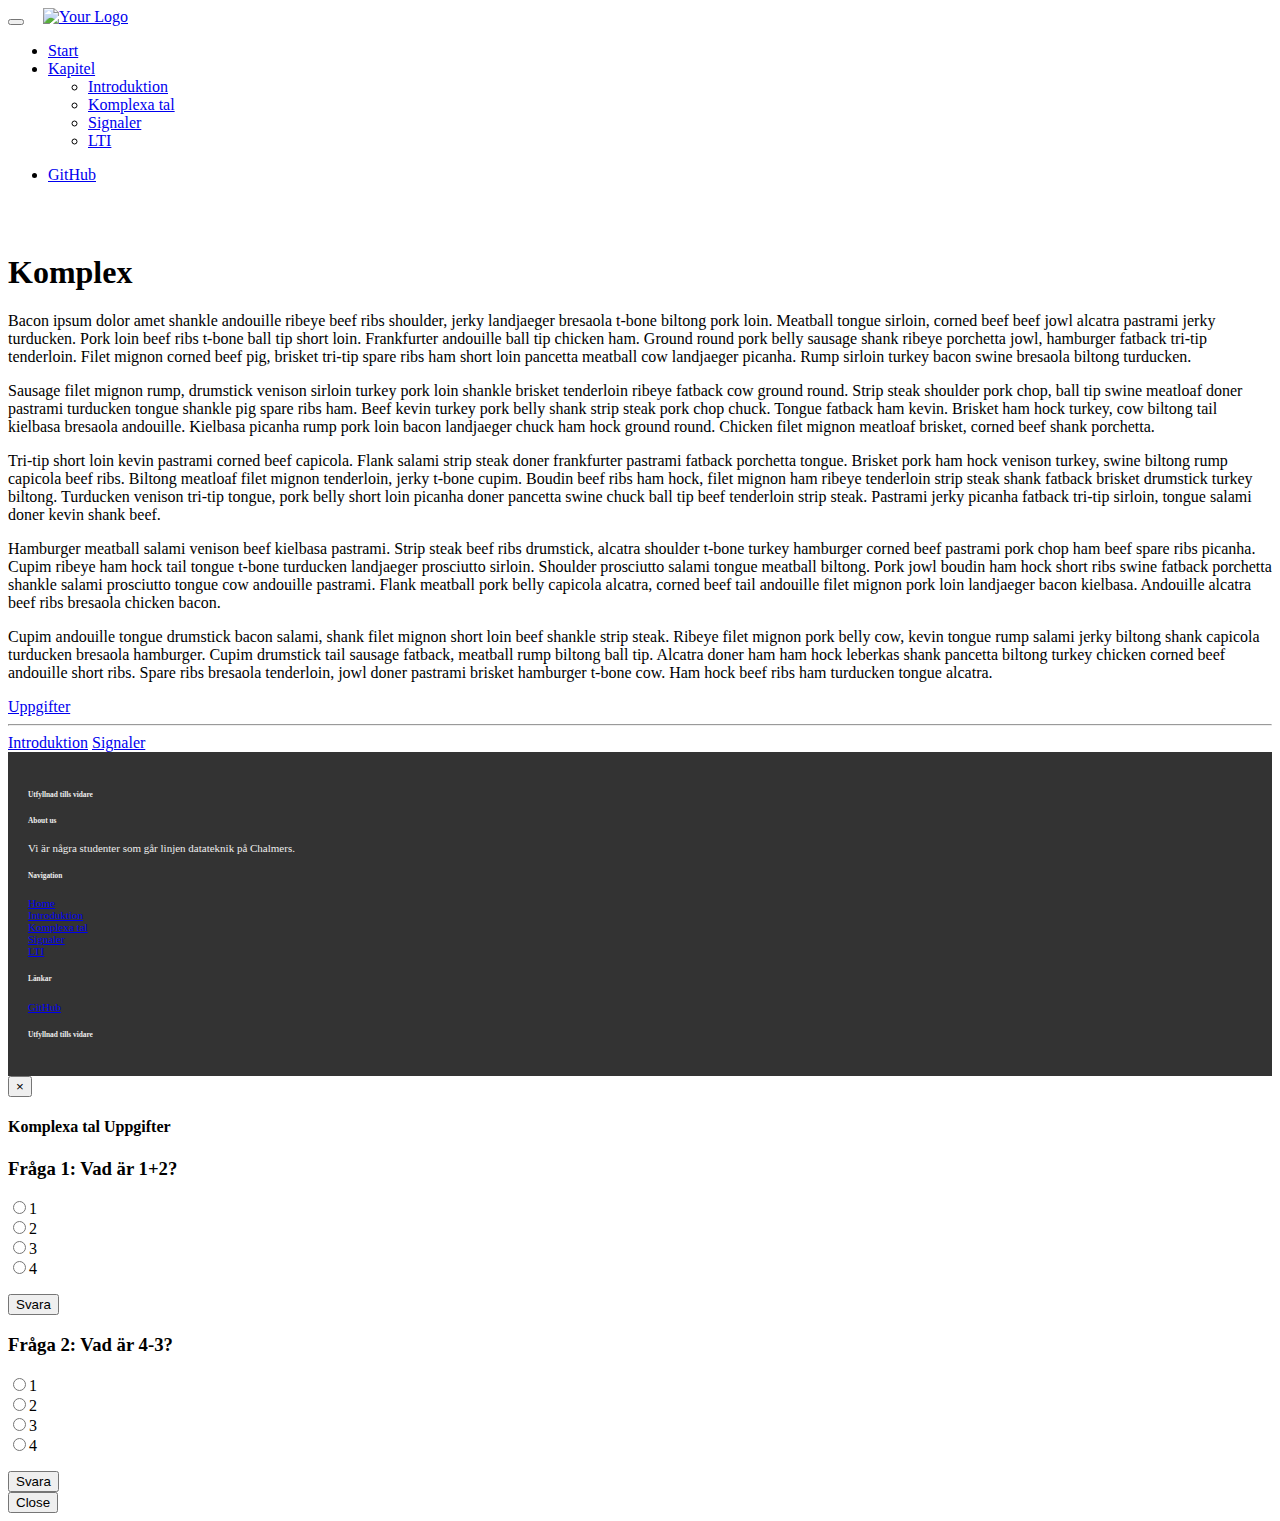
==== Hemsida/Komplex.html @ 0499d744 "Jobbat med sidan" ====
<html>
	<!--Doctype html-->
	<html lang="en">
	<head>
		<meta http-equiv="Content-Type" content="text/html; charset=utf-8"/>


		<!-- Website Title & Description for Search Engine purposes -->
		<title>Komplexa tal</title>
		<meta name="description" content="">
		
		<!-- Mobile viewport optimized -->
		<meta name="viewport" content="width=device-width, initial-scale=1.0, maximum-scale=1.0, user-scalable=no">
		
		<!-- Bootstrap CSS -->
		<link href="bootstrap/css/bootstrap.min.css" rel="stylesheet">
		<link href="includes/css/bootstrap-glyphicons.css" rel="stylesheet">
		
		<!-- Custom CSS -->
		<link href="includes/css/styles.css" rel="stylesheet">
		
		<!-- Include Modernizr in the head, before any other Javascript -->
		<script src="includes/js/modernizr-2.6.2.min.js"></script>
		
	</head>
	<body>
	
		<div class="container" id="main">
		
			<div class="navbar navbar-fixed-top">
				<div class="container">

					<button class="navbar-toggle" data-target=".navbar-responsive-collapse" data-toggle="collapse" type="button">
						<span class="icon-bar"></span>
						<span class="icon-bar"></span>
						<span class="icon-bar"></span>
					</button>

					<a class="navbar-brand" href="/"><img src="images/logo.png" alt="Your Logo"></a>

					<div class="nav-collapse collapse navbar-responsive-collapse">
						<ul class="nav navbar-nav">
							<li class="active">
								<a href="#">Start</a>
							</li>

							<li class="dropdown">
								<a href="#" class="dropdown-toggle" data-toggle="dropdown">Kapitel<strong class="caret"></strong></a>

								<ul class="dropdown-menu">
									<li>
										<a href="Index.html">Introduktion</a>
									</li>	
									
									<li>
										<a href="Komplex.html">Komplexa tal</a>
									</li>	

									<li>
										<a href="Signaler.html">Signaler</a>
									</li>

									<li>
										<a href="LTI.html">LTI</a>
									</li>	
	

								</ul><!--End dropdown menu-->
							</li>
						</ul> <!--End list-->

						<ul class="nav navbar-nav pull-right">
							<li>
								<a href="http://www.github.com/DSLsofMath/BScProj">GitHub</a>
							</li>
						</ul><!--End nav pull-right-->
							
					</div> <!--End nav-collapse-->

				</div> <!--End Container-->
			</div> <!--End Navbar-->

			<div class="row" id="komplex">
				<div class="col-sm-12">
					<div class="well clearfix">
						<div class="page-header"><h1>Komplex</h1></div><!--end page-header-->

						<p>Bacon ipsum dolor amet shankle andouille ribeye beef ribs shoulder, jerky landjaeger bresaola t-bone biltong pork loin. Meatball tongue sirloin, corned beef beef jowl alcatra pastrami jerky turducken. Pork loin beef ribs t-bone ball tip short loin. Frankfurter andouille ball tip chicken ham. Ground round pork belly sausage shank ribeye porchetta jowl, hamburger fatback tri-tip tenderloin. Filet mignon corned beef pig, brisket tri-tip spare ribs ham short loin pancetta meatball cow landjaeger picanha. Rump sirloin turkey bacon swine bresaola biltong turducken.</p>

						<p>Sausage filet mignon rump, drumstick venison sirloin turkey pork loin shankle brisket tenderloin ribeye fatback cow ground round. Strip steak shoulder pork chop, ball tip swine meatloaf doner pastrami turducken tongue shankle pig spare ribs ham. Beef kevin turkey pork belly shank strip steak pork chop chuck. Tongue fatback ham kevin. Brisket ham hock turkey, cow biltong tail kielbasa bresaola andouille. Kielbasa picanha rump pork loin bacon landjaeger chuck ham hock ground round. Chicken filet mignon meatloaf brisket, corned beef shank porchetta.</p>

						<p>Tri-tip short loin kevin pastrami corned beef capicola. Flank salami strip steak doner frankfurter pastrami fatback porchetta tongue. Brisket pork ham hock venison turkey, swine biltong rump capicola beef ribs. Biltong meatloaf filet mignon tenderloin, jerky t-bone cupim. Boudin beef ribs ham hock, filet mignon ham ribeye tenderloin strip steak shank fatback brisket drumstick turkey biltong. Turducken venison tri-tip tongue, pork belly short loin picanha doner pancetta swine chuck ball tip beef tenderloin strip steak. Pastrami jerky picanha fatback tri-tip sirloin, tongue salami doner kevin shank beef.</p>

						<p>Hamburger meatball salami venison beef kielbasa pastrami. Strip steak beef ribs drumstick, alcatra shoulder t-bone turkey hamburger corned beef pastrami pork chop ham beef spare ribs picanha. Cupim ribeye ham hock tail tongue t-bone turducken landjaeger prosciutto sirloin. Shoulder prosciutto salami tongue meatball biltong. Pork jowl boudin ham hock short ribs swine fatback porchetta shankle salami prosciutto tongue cow andouille pastrami. Flank meatball pork belly capicola alcatra, corned beef tail andouille filet mignon pork loin landjaeger bacon kielbasa. Andouille alcatra beef ribs bresaola chicken bacon.</p>

						<p>Cupim andouille tongue drumstick bacon salami, shank filet mignon short loin beef shankle strip steak. Ribeye filet mignon pork belly cow, kevin tongue rump salami jerky biltong shank capicola turducken bresaola hamburger. Cupim drumstick tail sausage fatback, meatball rump biltong ball tip. Alcatra doner ham ham hock leberkas shank pancetta biltong turkey chicken corned beef andouille short ribs. Spare ribs bresaola tenderloin, jowl doner pastrami brisket hamburger t-bone cow. Ham hock beef ribs ham turducken tongue alcatra.</p>

						<a href="#komplexQs" role="button" class="btn btn-primary" data-toggle="modal">Uppgifter</a>

						<hr>

						<a href="Index.html" role="button" class="btn btn-primary pull-left">Introduktion</a>
						<a href="Signaler.html" role="button" class="btn btn-primary pull-right">Signaler</a>

					</div><!--end well-->
				</div><!--end col-12-->
			</div><!--end komplex-->
		</div><!--end container-->

		<footer>
			<div class="container">
				<div class="row">
					<div class="col-sm-2">
						<h6>Utfyllnad tills vidare</h6>
					</div><!--end col-sm-2-->

					<div class="col-sm-4">
						<h6>About us</h6>
						<p>Vi är några studenter som går linjen datateknik på Chalmers. </p>
					</div><!--end col-sm-4-->

					<div class="col-sm-2">
						<h6>Navigation</h6>
						<ul class="unstyled">
							<li><a href="#">Home</a></li>
							<li><a href="Index.html">Introduktion</a></li>
							<li><a href="Komplex.html">Komplexa tal</a></li>
							<li><a href="Signaler.html">Signaler</a></li>
							<li><a href="LTI.html">LTI</a></li>
						</ul>
					</div><!--end col-sm-2-->

					<div class="col-sm-2">
						<h6>Länkar</h6>
						<ul class="unstyled">
							<li><a href="http://www.github.com/dslsofmath/bscproj">GitHub</a></li>
						</ul>
					</div><!--end col-sm-2-->

					<div class="col-sm-2">
						<h6>Utfyllnad tills vidare</h6>
					</div><!--end col-sm-2-->
				</div><!--end row-->
			</div><!--end container-->
		</footer>

	<div class="modal fade" id="komplexQs">
		<div class="modal-dialog">
			<div class="modal-content">
				<div class="modal-header">
					<button class="close" data-dismiss="modal">&times;</button>

					<h4 class="modal-title">Komplexa tal Uppgifter</h4>
				</div><!--end modal-header-->
				<div class="modal-body">
					<div class="well" id="introQ1">
						<h3>Fråga 1: Vad är 1+2?</h3>
						<ul class="unstyled">
							<li><input type="radio" name="radio1" id="1a" value="1a">1</li>
							<li><input type="radio" name="radio1" id="1b" value="1b">2</li>
							<li><input type="radio" name="radio1" id="1c" value="1c">3</li>
							<li><input type="radio" name="radio1" id="1d" value="1d">4</li>
						</ul>
						<button type="button" class="btn btn-primary" id="introSvar1">Svara</button>
					
						<div class="alert alert-success alert-block fade in" id="rightIntro1">
							<button type="button" class="close" data-dismiss="alert">&times;</button>
							<h4>Rätt svar!</h4>
						</div><!--End alert-->
						<div class="alert alert-danger alert-block fade in" id="wrongIntro1">
							<button type="button" class="close" data-dismiss="alert">&times;</button>
							<h4>Fel svar!</h4>
						</div><!--End alert-->
					</div><!--end introQ1-->

					<div class="well" id="introQ2">
						<h3>Fråga 2: Vad är 4-3?</h3>
						<ul class="unstyled">
							<li><input type="radio" name="radio2" id="2a" value="2a">1</li>
							<li><input type="radio" name="radio2" id="2b" value="2b">2</li>
							<li><input type="radio" name="radio2" id="2c" value="2c">3</li>
							<li><input type="radio" name="radio2" id="2d" value="2d">4</li>
						</ul>
						<button type="button" class="btn btn-primary" id="introSvar2">Svara</button>

						<div class="alert alert-success alert-block fade in" id="rightIntro2">
							<button type="button" class="close" data-dismiss="alert">&times;</button>
							<h4>Rätt svar!</h4>
						</div><!--End alert-->
						<div class="alert alert-danger alert-block fade in" id="wrongIntro2">
							<button type="button" class="close" data-dismiss="alert">&times;</button>
							<h4>Fel svar!</h4>
						</div><!--End alert-->
					</div><!--end introQ2-->
				</div><!--modal-body-->

				<div class="modal-footer">
						<button class="btn btn-default" data-dismiss="modal" type="button">Close</button>
				</div><!--end modal-footer-->

			</div><!--end modal-content-->
		</div><!--end modal-dialog-->
	</div><!--end komplexQs-->


	<!-- First try for the online version of jQuery-->
	<script src="http://code.jquery.com/jquery.js"></script>
	
	<!-- If no online access, fallback to our hardcoded version of jQuery -->
	<script>window.jQuery || document.write('<script src="includes/js/jquery-1.8.2.min.js"><\/script>')</script>
	
	<!-- Bootstrap JS -->
	<script src="bootstrap/js/bootstrap.min.js"></script>
	
	<!-- Custom JS -->
	<script src="includes/js/script.js"></script>
	
	</body>
</html>
---- Hemsida/includes/css/styles.css ----
/* --------------------------------------
   Layout
   -------------------------------------- */

footer{
   background: #333;
   color: #eee;
   font-size: 11px;
   padding: 20px;
}

/* --------------------------------------
   Typography
   -------------------------------------- */

body{
   -webkit-font-smoothing: antialiased;
   textrendering: optimizelegivility;
}

ul.unstyled {
   list-style: none;
   padding: 0;
}

#timeShift {
   padding: 0;
   margin: 0;
}

#left {
   padding: 0;
   margin: 0;
}

#disc {
   padding: 0;
   margin-left: 100px;
}

/* Buttons */

#LTISvar2 {
   margin: 20px 0;
}

/* --------------------------------------
   Navbar
   -------------------------------------- */

.navbar-brand {
   padding: 13px 15px;
}

/* --------------------------------------
   Global Styles
   -------------------------------------- */

#intro {
   margin-top: 70px;
}

#komplex {
   margin-top: 70px;
}

#signaler {
   margin-top: 70px;
}

#LTI {
   margin-top: 70px;
}

.alert {
   margin-top: 20px;
   display: none;
}

#LTI img {
   display: block;
   margin: 0 auto;
}

/* --------------------------------------
   Media Queries
   -------------------------------------- */

/* Portrait & landscape phone */

/* Landscape phone to portrait tablet */
@media (max-width: 768px) {
	#LTI img {
      width: 70%;
      height: auto;
   }

   #mathforms {
      width: 70%;
      height: auto;
   }

   #disc {
      margin-left: 30px;
   }
}   
/* Large desktop */
@media (min-width: 1200px) {


}

@media (max-width: 450px) {
   #LTI img {
      width: 100%;
      height: auto;
   }

   #mathforms {
      width: 100%;
      height: auto;
   }
}

/* --------------------------------------
   Latex
   -------------------------------------- */

   div.sourceCode { 
      overflow-x: 
      auto; 
   }

   table.sourceCode, tr.sourceCode, td.lineNumbers, td.sourceCode {
      margin: 0; 
      padding: 0; 
      vertical-align: baseline; 
      border: none; 
  }

   table.sourceCode { 
      width: 100%; 
      line-height: 100%; 
   }

   td.lineNumbers { 
      text-align: right; 
      padding-right: 4px; 
      padding-left: 4px; 
      color: #aaaaaa; 
      border-right: 1px solid #aaaaaa; 
   }

   td.sourceCode { 
      padding-left: 5px; 
   }

   code > span.kw { color: #007020; font-weight: bold; } /* Keyword */
   code > span.dt { color: #902000; } /* DataType */
   code > span.dv { color: #40a070; } /* DecVal */
   code > span.bn { color: #40a070; } /* BaseN */
   code > span.fl { color: #40a070; } /* Float */
   code > span.ch { color: #4070a0; } /* Char */
   code > span.st { color: #4070a0; } /* String */
   code > span.co { color: #60a0b0; font-style: italic; } /* Comment */
   code > span.ot { color: #007020; } /* Other */
   code > span.al { color: #ff0000; font-weight: bold; } /* Alert */
   code > span.fu { color: #06287e; } /* Function */
   code > span.er { color: #ff0000; font-weight: bold; } /* Error */
   code > span.wa { color: #60a0b0; font-weight: bold; font-style: italic; } /* Warning */
   code > span.cn { color: #880000; } /* Constant */
   code > span.sc { color: #4070a0; } /* SpecialChar */
   code > span.vs { color: #4070a0; } /* VerbatimString */
   code > span.ss { color: #bb6688; } /* SpecialString */
   code > span.im { } /* Import */
   code > span.va { color: #19177c; } /* Variable */
   code > span.cf { color: #007020; font-weight: bold; } /* ControlFlow */
   code > span.op { color: #666666; } /* Operator */
   code > span.bu { } /* BuiltIn */
   code > span.ex { } /* Extension */
   code > span.pp { color: #bc7a00; } /* Preprocessor */
   code > span.at { color: #7d9029; } /* Attribute */
   code > span.do { color: #ba2121; font-style: italic; } /* Documentation */
   code > span.an { color: #60a0b0; font-weight: bold; font-style: italic; } /* Annotation */
   code > span.cv { color: #60a0b0; font-weight: bold; font-style: italic; } /* CommentVar */
   code > span.in { color: #60a0b0; font-weight: bold; font-style: italic; } /* Information */
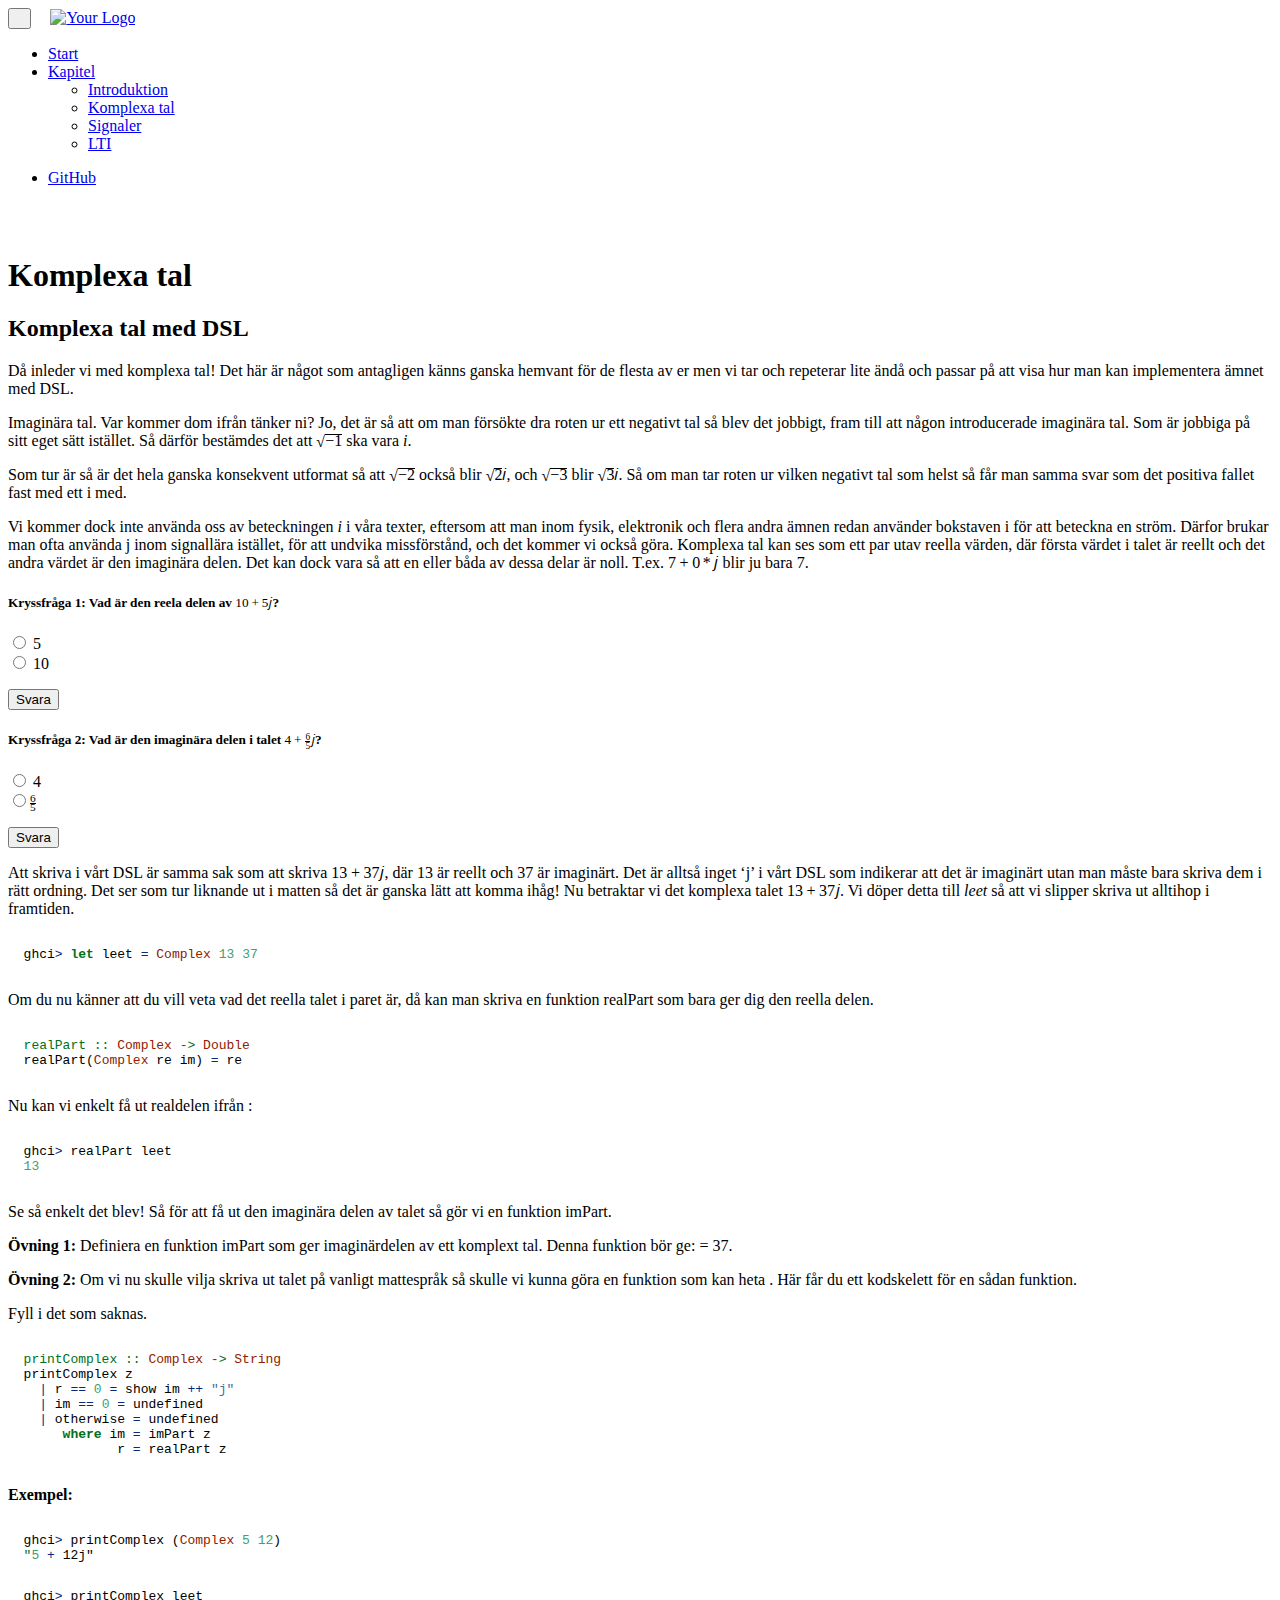
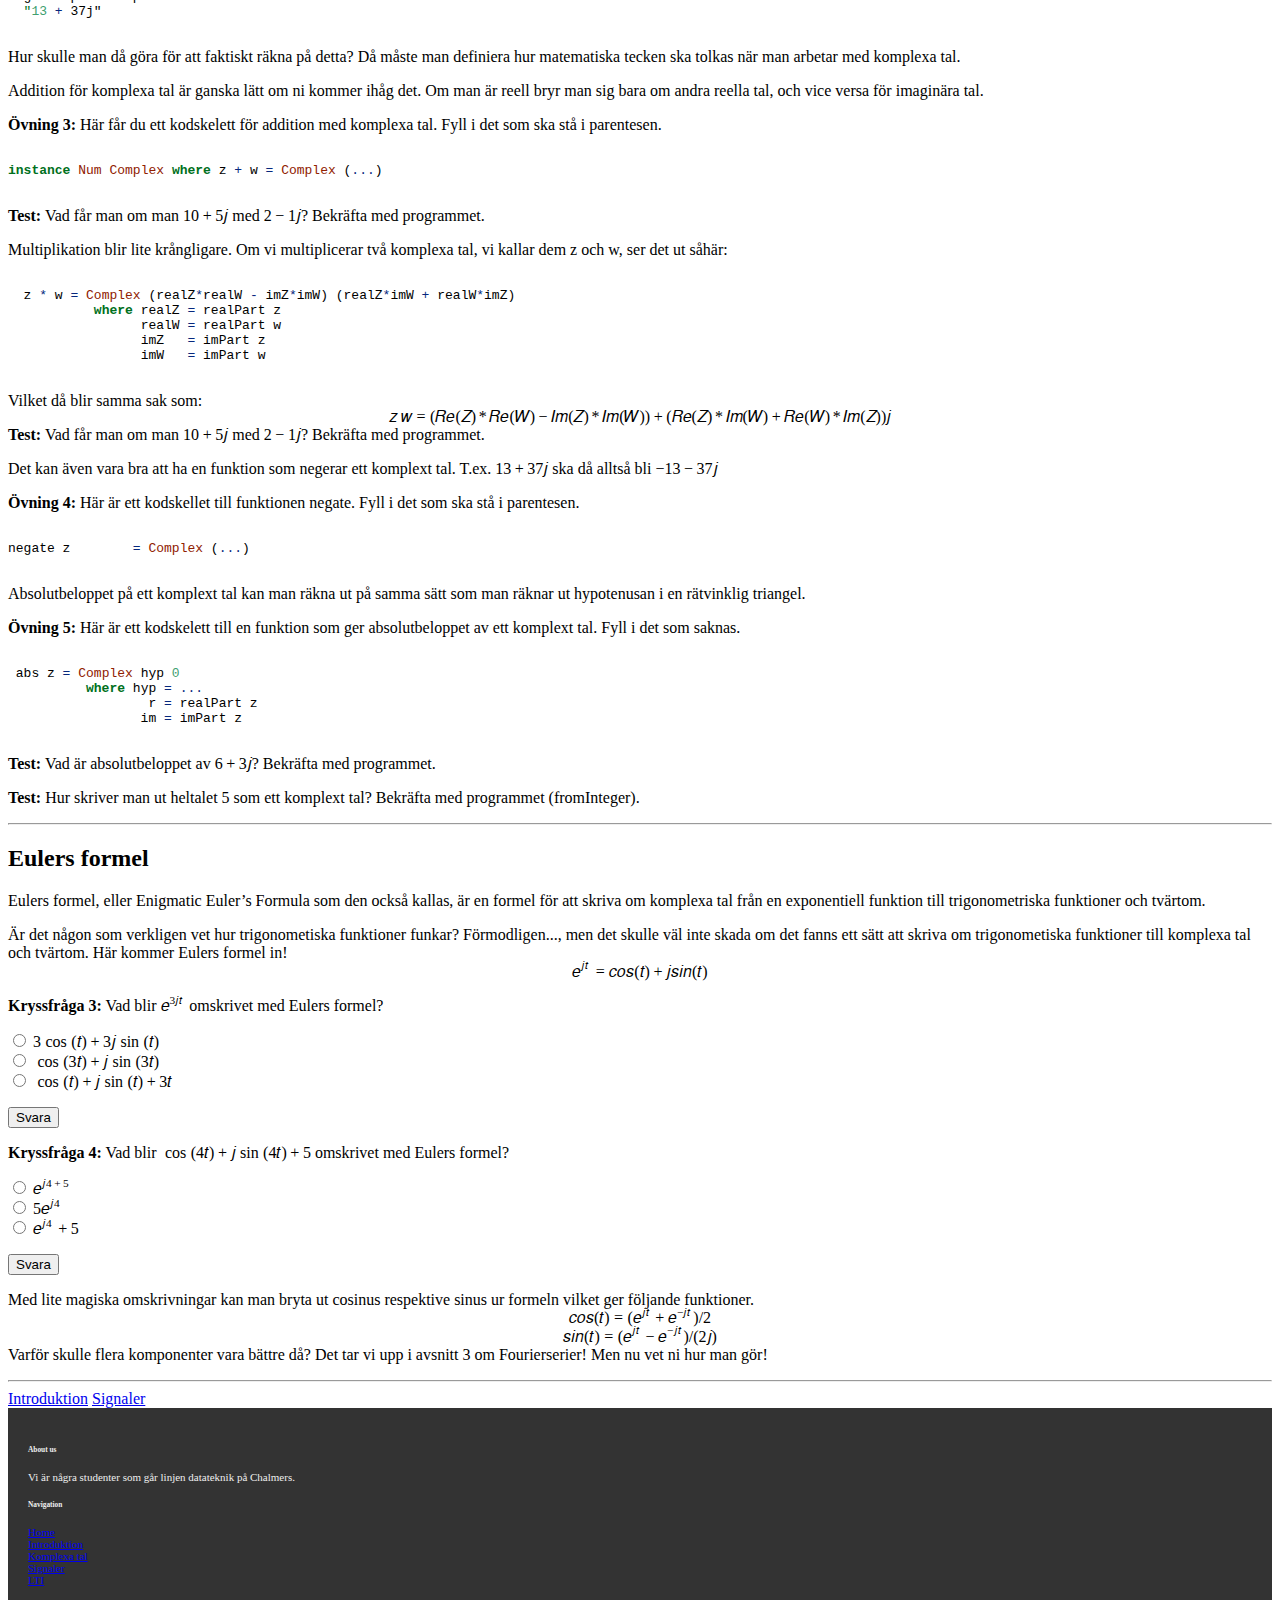
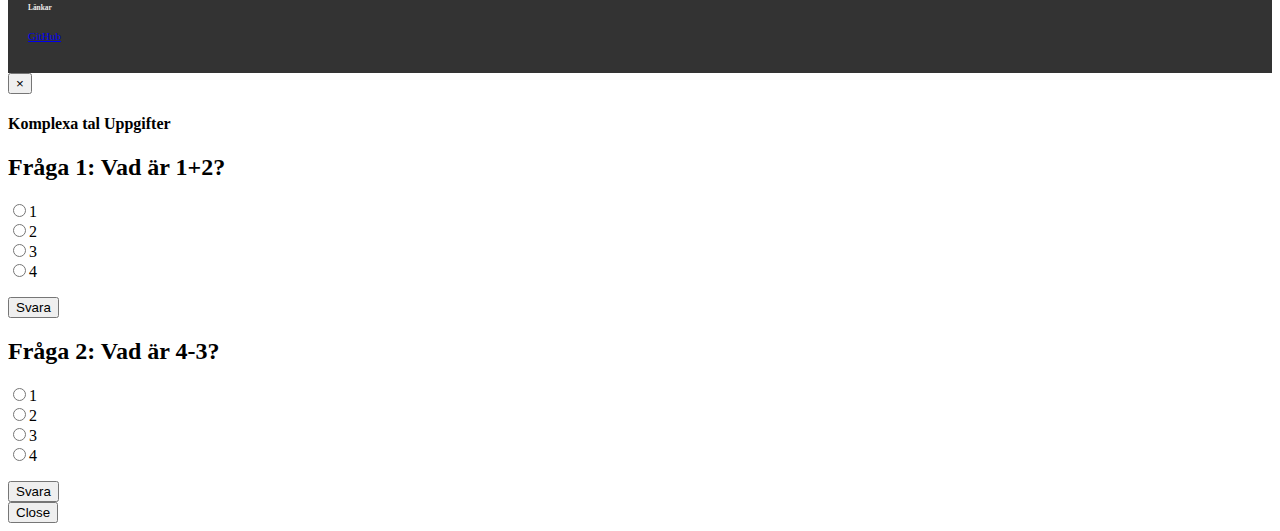
==== commit b2a32dde: "Klar med intro och jobbat med komplex" ====
--- a/Hemsida/Komplex.html
+++ b/Hemsida/Komplex.html
@@ -21,6 +21,9 @@
 		
 		<!-- Include Modernizr in the head, before any other Javascript -->
 		<script src="includes/js/modernizr-2.6.2.min.js"></script>
+
+		<!-- Mathjax -->
+		<script type="text/javascript" src="http://cdn.mathjax.org/mathjax/latest/MathJax.js?config=TeX-AMS-MML_HTMLorMML"></script>
 		
 	</head>
 	<body>
@@ -83,22 +86,181 @@
 			<div class="row" id="komplex">
 				<div class="col-sm-12">
 					<div class="well clearfix">
-						<div class="page-header"><h1>Komplex</h1></div><!--end page-header-->
-
-						<p>Bacon ipsum dolor amet shankle andouille ribeye beef ribs shoulder, jerky landjaeger bresaola t-bone biltong pork loin. Meatball tongue sirloin, corned beef beef jowl alcatra pastrami jerky turducken. Pork loin beef ribs t-bone ball tip short loin. Frankfurter andouille ball tip chicken ham. Ground round pork belly sausage shank ribeye porchetta jowl, hamburger fatback tri-tip tenderloin. Filet mignon corned beef pig, brisket tri-tip spare ribs ham short loin pancetta meatball cow landjaeger picanha. Rump sirloin turkey bacon swine bresaola biltong turducken.</p>
-
-						<p>Sausage filet mignon rump, drumstick venison sirloin turkey pork loin shankle brisket tenderloin ribeye fatback cow ground round. Strip steak shoulder pork chop, ball tip swine meatloaf doner pastrami turducken tongue shankle pig spare ribs ham. Beef kevin turkey pork belly shank strip steak pork chop chuck. Tongue fatback ham kevin. Brisket ham hock turkey, cow biltong tail kielbasa bresaola andouille. Kielbasa picanha rump pork loin bacon landjaeger chuck ham hock ground round. Chicken filet mignon meatloaf brisket, corned beef shank porchetta.</p>
-
-						<p>Tri-tip short loin kevin pastrami corned beef capicola. Flank salami strip steak doner frankfurter pastrami fatback porchetta tongue. Brisket pork ham hock venison turkey, swine biltong rump capicola beef ribs. Biltong meatloaf filet mignon tenderloin, jerky t-bone cupim. Boudin beef ribs ham hock, filet mignon ham ribeye tenderloin strip steak shank fatback brisket drumstick turkey biltong. Turducken venison tri-tip tongue, pork belly short loin picanha doner pancetta swine chuck ball tip beef tenderloin strip steak. Pastrami jerky picanha fatback tri-tip sirloin, tongue salami doner kevin shank beef.</p>
-
-						<p>Hamburger meatball salami venison beef kielbasa pastrami. Strip steak beef ribs drumstick, alcatra shoulder t-bone turkey hamburger corned beef pastrami pork chop ham beef spare ribs picanha. Cupim ribeye ham hock tail tongue t-bone turducken landjaeger prosciutto sirloin. Shoulder prosciutto salami tongue meatball biltong. Pork jowl boudin ham hock short ribs swine fatback porchetta shankle salami prosciutto tongue cow andouille pastrami. Flank meatball pork belly capicola alcatra, corned beef tail andouille filet mignon pork loin landjaeger bacon kielbasa. Andouille alcatra beef ribs bresaola chicken bacon.</p>
-
-						<p>Cupim andouille tongue drumstick bacon salami, shank filet mignon short loin beef shankle strip steak. Ribeye filet mignon pork belly cow, kevin tongue rump salami jerky biltong shank capicola turducken bresaola hamburger. Cupim drumstick tail sausage fatback, meatball rump biltong ball tip. Alcatra doner ham ham hock leberkas shank pancetta biltong turkey chicken corned beef andouille short ribs. Spare ribs bresaola tenderloin, jowl doner pastrami brisket hamburger t-bone cow. Ham hock beef ribs ham turducken tongue alcatra.</p>
-
-						<a href="#komplexQs" role="button" class="btn btn-primary" data-toggle="modal">Uppgifter</a>
+						<div class="page-header text-center"><h1>Komplexa tal</h1></div><!--end page-header-->
+
+						<h2>Komplexa tal med DSL</h2>
+
+						<p>Då inleder vi med komplexa tal! Det här är något som antagligen känns ganska hemvant för de flesta av er men vi tar och repeterar lite ändå och passar på att visa hur man kan implementera ämnet med DSL.</p>
+
+						<p>Imaginära tal. Var kommer dom ifrån tänker ni? Jo, det är så att om man försökte dra roten ur ett negativt tal så blev det jobbigt, fram till att någon introducerade imaginära tal. Som är jobbiga på sitt eget sätt istället. Så därför bestämdes det att <math display="inline" xmlns="http://www.w3.org/1998/Math/MathML"><semantics><msqrt><mrow><mo>−</mo><mn>1</mn></mrow></msqrt><annotation encoding="application/x-tex">\sqrt{-1}</annotation></semantics></math> ska vara <em>i</em>.</p>
+
+						<p>Som tur är så är det hela ganska konsekvent utformat så att <math display="inline" xmlns="http://www.w3.org/1998/Math/MathML"><semantics><msqrt><mrow><mo>−</mo><mn>2</mn></mrow></msqrt><annotation encoding="application/x-tex">\sqrt{-2}</annotation></semantics></math> också blir <math display="inline" xmlns="http://www.w3.org/1998/Math/MathML"><semantics><mrow><msqrt><mn>2</mn></msqrt><mi>i</mi></mrow><annotation encoding="application/x-tex">\sqrt{2}i</annotation></semantics></math>, och <math display="inline" xmlns="http://www.w3.org/1998/Math/MathML"><semantics><msqrt><mrow><mo>−</mo><mn>3</mn></mrow></msqrt><annotation encoding="application/x-tex">\sqrt{-3}</annotation></semantics></math> blir <math display="inline" xmlns="http://www.w3.org/1998/Math/MathML"><semantics><mrow><msqrt><mn>3</mn></msqrt><mi>i</mi></mrow><annotation encoding="application/x-tex">\sqrt{3} i</annotation></semantics></math>. Så om man tar roten ur vilken negativt tal som helst så får man samma svar som det positiva fallet fast med ett i med.</p>
+
+						<p>Vi kommer dock inte använda oss av beteckningen <em>i</em> i våra texter, eftersom att man inom fysik, elektronik och flera andra ämnen redan använder bokstaven i för att beteckna en ström. Därfor brukar man ofta använda j inom signallära istället, för att undvika missförstånd, och det kommer vi också göra. Komplexa tal kan ses som ett par utav reella värden, där första värdet i talet är reellt och det andra värdet är den imaginära delen. Det kan dock vara så att en eller båda av dessa delar är noll. T.ex. <math display="inline" xmlns="http://www.w3.org/1998/Math/MathML"><semantics><mrow><mn>7</mn><mo>+</mo><mn>0</mn><mo>*</mo><mi>j</mi></mrow><annotation encoding="application/x-tex">7+0*j</annotation></semantics></math> blir ju bara 7.</p>
+
+						<div class="well" id="komplexQ1">
+							<h5><b>Kryssfråga 1:</b> Vad är den reela delen av <math display="inline" xmlns="http://www.w3.org/1998/Math/MathML"><semantics><mrow><mn>10</mn><mo>+</mo><mn>5</mn><mi>j</mi></mrow><annotation encoding="application/x-tex">10 + 5 j</annotation></semantics></math>?</h5>
+							<ul class="unstyled">
+								<li><input type="radio" name="radio1" id="1a" value="1a"> 5</li>
+								<li><input type="radio" name="radio1" id="1b" value="1b"> 10</li>
+							</ul>
+							<button type="button" class="btn btn-primary" id="komplexSvar1">Svara</button>
+
+							<div class="alert alert-success alert-block fade in" id="rightKomplex1">
+								<button type="button" class="close" data-dismiss="alert">&times;</button>
+								<h4>Rätt svar!</h4>
+							</div><!--End alert-->
+							<div class="alert alert-danger alert-block fade in" id="wrongKomplex1">
+								<button type="button" class="close" data-dismiss="alert">&times;</button>
+								<h4>Fel svar!</h4>
+							</div><!--End alert-->
+						</div><!--end komplexQ1-->
+
+						<div class="well" id="komplexQ2">
+							<h5><b>Kryssfråga 2:</b> Vad är den imaginära delen i talet <math display="inline" xmlns="http://www.w3.org/1998/Math/MathML"><semantics><mrow><mn>4</mn><mo>+</mo><mfrac><mn>6</mn><mn>5</mn></mfrac><mi>j</mi></mrow><annotation encoding="application/x-tex">4 + \frac{6}{5}j</annotation></semantics></math>?</h5>
+							<ul class="unstyled">
+								<li><input type="radio" name="radio2" id="2a" value="2a"> 4</li>
+								<li><input type="radio" name="radio2" id="2b" value="2b"><math display="inline" xmlns="http://www.w3.org/1998/Math/MathML"><semantics><mfrac><mn>6</mn><mn>5</mn></mfrac><annotation encoding="application/x-tex">\frac{6}{5}</annotation></semantics></math></li>
+							</ul>
+							<button type="button" class="btn btn-primary" id="komplexSvar2">Svara</button>
+
+							<div class="alert alert-success alert-block fade in" id="rightKomplex2">
+								<button type="button" class="close" data-dismiss="alert">&times;</button>
+								<h4>Rätt svar!</h4>
+							</div><!--End alert-->
+							<div class="alert alert-danger alert-block fade in" id="wrongKomplex2">
+								<button type="button" class="close" data-dismiss="alert">&times;</button>
+								<h4>Fel svar!</h4>
+							</div><!--End alert-->
+						</div><!--end komplexQ2-->
+
+						<p>Att skriva i vårt DSL är samma sak som att skriva <math display="inline" xmlns="http://www.w3.org/1998/Math/MathML"><semantics><mrow><mn>13</mn><mo>+</mo><mn>37</mn><mi>j</mi></mrow><annotation encoding="application/x-tex">13 + 37j</annotation></semantics></math>, där 13 är reellt och 37 är imaginärt. Det är alltså inget ‘j’ i vårt DSL som indikerar att det är imaginärt utan man måste bara skriva dem i rätt ordning. Det ser som tur liknande ut i matten så det är ganska lätt att komma ihåg! Nu betraktar vi det komplexa talet <math display="inline" xmlns="http://www.w3.org/1998/Math/MathML"><semantics><mrow><mn>13</mn><mo>+</mo><mn>37</mn><mi>j</mi></mrow><annotation encoding="application/x-tex">13+37j</annotation></semantics></math>. Vi döper detta till <em>leet</em> så att vi slipper skriva ut alltihop i framtiden.</p>
+
+						<div class="sourceCode"><pre class="sourceCode haskell"><code class="sourceCode haskell">  ghci<span class="fu">&gt;</span> <span class="kw">let</span> leet <span class="fu">=</span> <span class="dt">Complex</span> <span class="dv">13</span> <span class="dv">37</span></code></pre></div>
+
+						<p>Om du nu känner att du vill veta vad det reella talet i paret är, då kan man skriva en funktion realPart som bara ger dig den reella delen.</p>
+
+<div class="sourceCode"><pre class="sourceCode haskell"><code class="sourceCode haskell"><span class="ot">  realPart ::</span> <span class="dt">Complex</span> <span class="ot">-&gt;</span> <span class="dt">Double</span>
+  realPart(<span class="dt">Complex</span> re im) <span class="fu">=</span> re</code></pre></div>
+
+						<p>Nu kan vi enkelt få ut realdelen ifrån :</p>
+
+<div class="sourceCode"><pre class="sourceCode haskell"><code class="sourceCode haskell">  ghci<span class="fu">&gt;</span> realPart leet 
+<span class="dv">  13</span></code></pre></div>
+
+						<p>Se så enkelt det blev! Så för att få ut den imaginära delen av talet så gör vi en funktion imPart.</p>
+						<p><strong>Övning 1:</strong> Definiera en funktion imPart som ger imaginärdelen av ett komplext tal. Denna funktion bör ge: = 37.</p>
+						<p><strong>Övning 2:</strong> Om vi nu skulle vilja skriva ut talet på vanligt mattespråk så skulle vi kunna göra en funktion som kan heta . Här får du ett kodskelett för en sådan funktion.</p>
+						<p>Fyll i det som saknas.</p>
+
+<div class="sourceCode"><pre class="sourceCode haskell"><code class="sourceCode haskell"><span class="ot">  printComplex ::</span> <span class="dt">Complex</span> <span class="ot">-&gt;</span> <span class="dt">String</span>
+  printComplex z
+<span class="fu block">    |</span> r <span class="fu">==</span> <span class="dv">0</span> <span class="fu">=</span> show im <span class="fu">++</span> <span class="st">&quot;j&quot;</span>
+<span class="fu ">    |</span> im <span class="fu">==</span> <span class="dv">0</span> <span class="fu">=</span> undefined 
+<span class="fu">    |</span> otherwise <span class="fu">=</span> undefined 
+<span class="kw">       where</span> im <span class="fu">=</span> imPart z 
+              r <span class="fu">=</span> realPart z</code></pre></div>
+
+						<p><strong>Exempel:</strong></p>
+						
+<div class="sourceCode"><pre class="sourceCode haskell"><code class="sourceCode haskell">  ghci<span class="fu">&gt;</span> printComplex (<span class="dt">Complex</span> <span class="dv">5</span> <span class="dv">12</span>)
+  <span class="ot">&quot;</span><span class="dv">5</span> <span class="fu">+</span> 12j&quot;</code></pre></div>
+<div class="sourceCode"><pre class="sourceCode haskell"><code class="sourceCode haskell">  ghci<span class="fu">&gt;</span> printComplex leet
+  <span class="ot">&quot;</span><span class="dv">13</span> <span class="fu">+</span> 37j&quot;</code></pre></div>
+
+						<p>Hur skulle man då göra för att faktiskt räkna på detta? Då måste man definiera hur matematiska tecken ska tolkas när man arbetar med komplexa tal.</p>
+
+						<p>Addition för komplexa tal är ganska lätt om ni kommer ihåg det. Om man är reell bryr man sig bara om andra reella tal, och vice versa för imaginära tal.</p>
+
+						<p><strong>Övning 3:</strong> Här får du ett kodskelett för addition med komplexa tal. Fyll i det som ska stå i parentesen.</p>
+
+<div class="sourceCode"><pre class="sourceCode haskell"><code class="sourceCode haskell"><span class="kw">instance</span> <span class="dt">Num</span> <span class="dt">Complex</span> <span class="kw">where</span> z <span class="fu">+</span> w <span class="fu">=</span> <span class="dt">Complex</span> (<span class="fu">...</span>)</code></pre></div>
+
+						<p><strong>Test:</strong> Vad får man om man <math display="inline" xmlns="http://www.w3.org/1998/Math/MathML"><semantics><mrow><mn>10</mn><mo>+</mo><mn>5</mn><mi>j</mi></mrow><annotation encoding="application/x-tex">10 + 5j</annotation></semantics></math> med <math display="inline" xmlns="http://www.w3.org/1998/Math/MathML"><semantics><mrow><mn>2</mn><mo>−</mo><mn>1</mn><mi>j</mi></mrow><annotation encoding="application/x-tex">2 -1j</annotation></semantics></math>? Bekräfta med programmet.</p>
+
+						<p>Multiplikation blir lite krångligare. Om vi multiplicerar två komplexa tal, vi kallar dem z och w, ser det ut såhär:</p>
+						
+<div class="sourceCode"><pre class="sourceCode haskell"><code class="sourceCode haskell">  z <span class="fu">*</span> w <span class="fu">=</span> <span class="dt">Complex</span> (realZ<span class="fu">*</span>realW <span class="fu">-</span> imZ<span class="fu">*</span>imW) (realZ<span class="fu">*</span>imW <span class="fu">+</span> realW<span class="fu">*</span>imZ)
+	<span class="kw">   where</span> realZ <span class="fu">=</span> realPart z
+	         realW <span class="fu">=</span> realPart w
+	         imZ   <span class="fu">=</span> imPart z
+	         imW   <span class="fu">=</span> imPart w</code></pre></div>
+
+						<p>Vilket då blir samma sak som: 
+						
+						<math display="block" xmlns="http://www.w3.org/1998/Math/MathML"><semantics><mrow><mi>z</mi><mspace width="0.278em"></mspace><mi>w</mi><mo>=</mo><mo stretchy="false" form="prefix">(</mo><mi>R</mi><mi>e</mi><mo stretchy="false" form="prefix">(</mo><mi>Z</mi><mo stretchy="false" form="postfix">)</mo><mo>*</mo><mi>R</mi><mi>e</mi><mo stretchy="false" form="prefix">(</mo><mi>W</mi><mo stretchy="false" form="postfix">)</mo><mo>−</mo><mi>I</mi><mi>m</mi><mo stretchy="false" form="prefix">(</mo><mi>Z</mi><mo stretchy="false" form="postfix">)</mo><mo>*</mo><mi>I</mi><mi>m</mi><mo stretchy="false" form="prefix">(</mo><mi>W</mi><mo stretchy="false" form="postfix">)</mo><mo stretchy="false" form="postfix">)</mo><mo>+</mo><mo stretchy="false" form="prefix">(</mo><mi>R</mi><mi>e</mi><mo stretchy="false" form="prefix">(</mo><mi>Z</mi><mo stretchy="false" form="postfix">)</mo><mo>*</mo><mi>I</mi><mi>m</mi><mo stretchy="false" form="prefix">(</mo><mi>W</mi><mo stretchy="false" form="postfix">)</mo><mo>+</mo><mi>R</mi><mi>e</mi><mo stretchy="false" form="prefix">(</mo><mi>W</mi><mo stretchy="false" form="postfix">)</mo><mo>*</mo><mi>I</mi><mi>m</mi><mo stretchy="false" form="prefix">(</mo><mi>Z</mi><mo stretchy="false" form="postfix">)</mo><mo stretchy="false" form="postfix">)</mo><mi>j</mi></mrow><annotation encoding="application/x-tex">z \; w = (Re(Z) * Re(W) - Im(Z)*Im(W)) + (Re(Z)*Im(W) + Re(W)*Im(Z))j</annotation></semantics></math> 
+						
+						<strong>Test:</strong> Vad får man om man <math display="inline" xmlns="http://www.w3.org/1998/Math/MathML"><semantics><mrow><mn>10</mn><mo>+</mo><mn>5</mn><mi>j</mi></mrow><annotation encoding="application/x-tex">10 + 5j</annotation></semantics></math> med <math display="inline" xmlns="http://www.w3.org/1998/Math/MathML"><semantics><mrow><mn>2</mn><mo>−</mo><mn>1</mn><mi>j</mi></mrow><annotation encoding="application/x-tex">2 -1j</annotation></semantics></math>? Bekräfta med programmet.</p>
+
+						<p>Det kan även vara bra att ha en funktion som negerar ett komplext tal. T.ex. <math display="inline" xmlns="http://www.w3.org/1998/Math/MathML"><semantics><mrow><mn>13</mn><mo>+</mo><mn>37</mn><mi>j</mi></mrow><annotation encoding="application/x-tex">13+37j</annotation></semantics></math> ska då alltså bli <math display="inline" xmlns="http://www.w3.org/1998/Math/MathML"><semantics><mrow><mo>−</mo><mn>13</mn><mo>−</mo><mn>37</mn><mi>j</mi></mrow><annotation encoding="application/x-tex">-13-37j</annotation></semantics></math></p>
+
+						<p><strong>Övning 4:</strong> Här är ett kodskellet till funktionen negate. Fyll i det som ska stå i parentesen.</p>
+				
+						<div class="sourceCode"><pre class="sourceCode haskell"><code class="sourceCode haskell">negate z        <span class="fu">=</span> <span class="dt">Complex</span> (<span class="fu">...</span>)</code></pre></div>
+
+						<p>Absolutbeloppet på ett komplext tal kan man räkna ut på samma sätt som man räknar ut hypotenusan i en rätvinklig triangel.</p>
+
+						<p><strong>Övning 5:</strong> Här är ett kodskelett till en funktion som ger absolutbeloppet av ett komplext tal. Fyll i det som saknas.</p>
+
+<div class="sourceCode"><pre class="sourceCode haskell"><code class="sourceCode haskell"> abs z <span class="fu">=</span> <span class="dt">Complex</span> hyp <span class="dv">0</span>
+<span class="kw">          where</span> hyp <span class="fu">=</span> <span class="fu">...</span> 
+                  r <span class="fu">=</span> realPart z 
+                 im <span class="fu">=</span> imPart z</code></pre></div>
+
+						<p><strong>Test:</strong> Vad är absolutbeloppet av <math display="inline" xmlns="http://www.w3.org/1998/Math/MathML"><semantics><mrow><mn>6</mn><mo>+</mo><mn>3</mn><mi>j</mi></mrow><annotation encoding="application/x-tex">6 + 3j</annotation></semantics></math>? Bekräfta med programmet.</p>
+
+						<p><strong>Test:</strong> Hur skriver man ut heltalet 5 som ett komplext tal? Bekräfta med programmet (fromInteger).</p>
 
 						<hr>
 
+						<h2 id="eulers-formel">Eulers formel</h2>
+						
+						<p>Eulers formel, eller Enigmatic Euler’s Formula som den också kallas, är en formel för att skriva om komplexa tal från en exponentiell funktion till trigonometriska funktioner och tvärtom.</p>
+
+						<p>Är det någon som verkligen vet hur trigonometiska funktioner funkar? Förmodligen..., men det skulle väl inte skada om det fanns ett sätt att skriva om trigonometiska funktioner till komplexa tal och tvärtom. Här kommer Eulers formel in! <math display="block" xmlns="http://www.w3.org/1998/Math/MathML"><semantics><mrow><msup><mi>e</mi><mrow><mi>j</mi><mi>t</mi></mrow></msup><mo>=</mo><mi>c</mi><mi>o</mi><mi>s</mi><mo stretchy="false" form="prefix">(</mo><mi>t</mi><mo stretchy="false" form="postfix">)</mo><mo>+</mo><mi>j</mi><mi>s</mi><mi>i</mi><mi>n</mi><mo stretchy="false" form="prefix">(</mo><mi>t</mi><mo stretchy="false" form="postfix">)</mo></mrow><annotation encoding="application/x-tex">e^{jt} = cos(t) + jsin(t)</annotation></semantics></math> 
+
+						<div class="well" id="komplexQ3">
+							<p><strong>Kryssfråga 3:</strong> Vad blir <math display="inline" xmlns="http://www.w3.org/1998/Math/MathML"><semantics><msup><mi>e</mi><mrow><mn>3</mn><mi>j</mi><mi>t</mi></mrow></msup><annotation encoding="application/x-tex">e^{3jt}</annotation></semantics></math> omskrivet med Eulers formel?</p>
+							<ul class="unstyled">
+								<li><input type="radio" name="radio3" id="3a" value="3a"> <math display="inline" xmlns="http://www.w3.org/1998/Math/MathML"><semantics><mrow><mn>3</mn><mo>cos</mo><mo stretchy="false" form="prefix">(</mo><mi>t</mi><mo stretchy="false" form="postfix">)</mo><mo>+</mo><mn>3</mn><mi>j</mi><mo>sin</mo><mo stretchy="false" form="prefix">(</mo><mi>t</mi><mo stretchy="false" form="postfix">)</mo></mrow><annotation encoding="application/x-tex">3 \cos(t) + 3 j \sin(t)</annotation></semantics></math></li>
+								<li><input type="radio" name="radio3" id="3b" value="3b"> <math display="inline" xmlns="http://www.w3.org/1998/Math/MathML"><semantics><mrow><mo>cos</mo><mo stretchy="false" form="prefix">(</mo><mn>3</mn><mi>t</mi><mo stretchy="false" form="postfix">)</mo><mo>+</mo><mi>j</mi><mo>sin</mo><mo stretchy="false" form="prefix">(</mo><mn>3</mn><mi>t</mi><mo stretchy="false" form="postfix">)</mo></mrow><annotation encoding="application/x-tex">\cos(3t) + j \sin(3t)</annotation></semantics></math></li>
+								<li><input type="radio" name="radio3" id="3c" value="3c"> <math display="inline" xmlns="http://www.w3.org/1998/Math/MathML"><semantics><mrow><mo>cos</mo><mo stretchy="false" form="prefix">(</mo><mi>t</mi><mo stretchy="false" form="postfix">)</mo><mo>+</mo><mi>j</mi><mo>sin</mo><mo stretchy="false" form="prefix">(</mo><mi>t</mi><mo stretchy="false" form="postfix">)</mo><mo>+</mo><mn>3</mn><mi>t</mi></mrow><annotation encoding="application/x-tex">\cos(t) + j \sin(t) + 3 t</annotation></semantics></math></li>
+							</ul>
+							<button type="button" class="btn btn-primary" id="komplexSvar3">Svara</button>
+
+							<div class="alert alert-success alert-block fade in" id="rightKomplex3">
+								<button type="button" class="close" data-dismiss="alert">&times;</button>
+								<h4>Rätt svar!</h4>
+							</div><!--End alert-->
+							<div class="alert alert-danger alert-block fade in" id="wrongKomplex3">
+								<button type="button" class="close" data-dismiss="alert">&times;</button>
+								<h4>Fel svar!</h4>
+							</div><!--End alert-->
+						</div><!--end komplexQ3-->
+
+						<div class="well" id="komplexQ4">
+							<p><strong>Kryssfråga 4:</strong> Vad blir <math display="inline" xmlns="http://www.w3.org/1998/Math/MathML"><semantics><mrow><mo>cos</mo><mo stretchy="false" form="prefix">(</mo><mn>4</mn><mi>t</mi><mo stretchy="false" form="postfix">)</mo><mo>+</mo><mi>j</mi><mo>sin</mo><mo stretchy="false" form="prefix">(</mo><mn>4</mn><mi>t</mi><mo stretchy="false" form="postfix">)</mo><mo>+</mo><mn>5</mn></mrow><annotation encoding="application/x-tex">\cos(4t)+j \sin(4t)+5</annotation></semantics></math> omskrivet med Eulers formel?</p>
+
+							<ul class="unstyled">
+								<li><input type="radio" name="radio4" id="4a" value="4a"> <math display="inline" xmlns="http://www.w3.org/1998/Math/MathML"><semantics><msup><mi>e</mi><mrow><mi>j</mi><mn>4</mn><mo>+</mo><mn>5</mn></mrow></msup><annotation encoding="application/x-tex">e^{j4+5}</annotation></semantics></math></li>
+								<li><input type="radio" name="radio4" id="4b" value="4b"> <math display="inline" xmlns="http://www.w3.org/1998/Math/MathML"><semantics><mrow><mn>5</mn><msup><mi>e</mi><mrow><mi>j</mi><mn>4</mn></mrow></msup></mrow><annotation encoding="application/x-tex">5e^{j4}</annotation></semantics></math></li>
+								<li><input type="radio" name="radio4" id="4c" value="4c"> <math display="inline" xmlns="http://www.w3.org/1998/Math/MathML"><semantics><mrow><msup><mi>e</mi><mrow><mi>j</mi><mn>4</mn></mrow></msup><mo>+</mo><mn>5</mn></mrow><annotation encoding="application/x-tex">e^{j4} + 5</annotation></semantics></math></li>
+							</ul>
+							<button type="button" class="btn btn-primary" id="komplexSvar4">Svara</button>
+
+							<div class="alert alert-success alert-block fade in" id="rightKomplex4">
+								<button type="button" class="close" data-dismiss="alert">&times;</button>
+								<h4>Rätt svar!</h4>
+							</div><!--End alert-->
+							<div class="alert alert-danger alert-block fade in" id="wrongKomplex4">
+								<button type="button" class="close" data-dismiss="alert">&times;</button>
+								<h4>Fel svar!</h4>
+							</div><!--End alert-->
+						</div><!--end komplexQ4-->
+
+						<p>Med lite magiska omskrivningar kan man bryta ut cosinus respektive sinus ur formeln vilket ger följande funktioner. <math display="block" xmlns="http://www.w3.org/1998/Math/MathML"><semantics><mrow><mi>c</mi><mi>o</mi><mi>s</mi><mo stretchy="false" form="prefix">(</mo><mi>t</mi><mo stretchy="false" form="postfix">)</mo><mo>=</mo><mo stretchy="false" form="prefix">(</mo><msup><mi>e</mi><mrow><mi>j</mi><mi>t</mi></mrow></msup><mo>+</mo><msup><mi>e</mi><mrow><mo>−</mo><mi>j</mi><mi>t</mi></mrow></msup><mo stretchy="false" form="postfix">)</mo><mi>/</mi><mn>2</mn></mrow><annotation encoding="application/x-tex">cos(t) = (e^{jt} + e^{-jt})/2</annotation></semantics></math> <math display="block" xmlns="http://www.w3.org/1998/Math/MathML"><semantics><mrow><mi>s</mi><mi>i</mi><mi>n</mi><mo stretchy="false" form="prefix">(</mo><mi>t</mi><mo stretchy="false" form="postfix">)</mo><mo>=</mo><mo stretchy="false" form="prefix">(</mo><msup><mi>e</mi><mrow><mi>j</mi><mi>t</mi></mrow></msup><mo>−</mo><msup><mi>e</mi><mrow><mo>−</mo><mi>j</mi><mi>t</mi></mrow></msup><mo stretchy="false" form="postfix">)</mo><mi>/</mi><mo stretchy="false" form="prefix">(</mo><mn>2</mn><mi>j</mi><mo stretchy="false" form="postfix">)</mo></mrow><annotation encoding="application/x-tex">sin(t) = (e^{jt} - e^{-jt})/(2j)</annotation></semantics></math> Varför skulle flera komponenter vara bättre då? Det tar vi upp i avsnitt 3 om Fourierserier! Men nu vet ni hur man gör!</p>
+
+						<hr>
 						<a href="Index.html" role="button" class="btn btn-primary pull-left">Introduktion</a>
 						<a href="Signaler.html" role="button" class="btn btn-primary pull-right">Signaler</a>
 
@@ -111,7 +273,7 @@
 			<div class="container">
 				<div class="row">
 					<div class="col-sm-2">
-						<h6>Utfyllnad tills vidare</h6>
+						
 					</div><!--end col-sm-2-->
 
 					<div class="col-sm-4">
@@ -138,7 +300,7 @@
 					</div><!--end col-sm-2-->
 
 					<div class="col-sm-2">
-						<h6>Utfyllnad tills vidare</h6>
+						
 					</div><!--end col-sm-2-->
 				</div><!--end row-->
 			</div><!--end container-->
@@ -154,7 +316,7 @@
 				</div><!--end modal-header-->
 				<div class="modal-body">
 					<div class="well" id="introQ1">
-						<h3>Fråga 1: Vad är 1+2?</h3>
+						<h2>Fråga 1: Vad är 1+2?</h2>
 						<ul class="unstyled">
 							<li><input type="radio" name="radio1" id="1a" value="1a">1</li>
 							<li><input type="radio" name="radio1" id="1b" value="1b">2</li>
@@ -174,7 +336,7 @@
 					</div><!--end introQ1-->
 
 					<div class="well" id="introQ2">
-						<h3>Fråga 2: Vad är 4-3?</h3>
+						<h2>Fråga 2: Vad är 4-3?</h2>
 						<ul class="unstyled">
 							<li><input type="radio" name="radio2" id="2a" value="2a">1</li>
 							<li><input type="radio" name="radio2" id="2b" value="2b">2</li>
--- a/Hemsida/includes/css/styles.css
+++ b/Hemsida/includes/css/styles.css
@@ -21,6 +21,10 @@
 ul.unstyled {
    list-style: none;
    padding: 0;
+}
+
+span {
+   display: inline-block;
 }
 
 #timeShift {
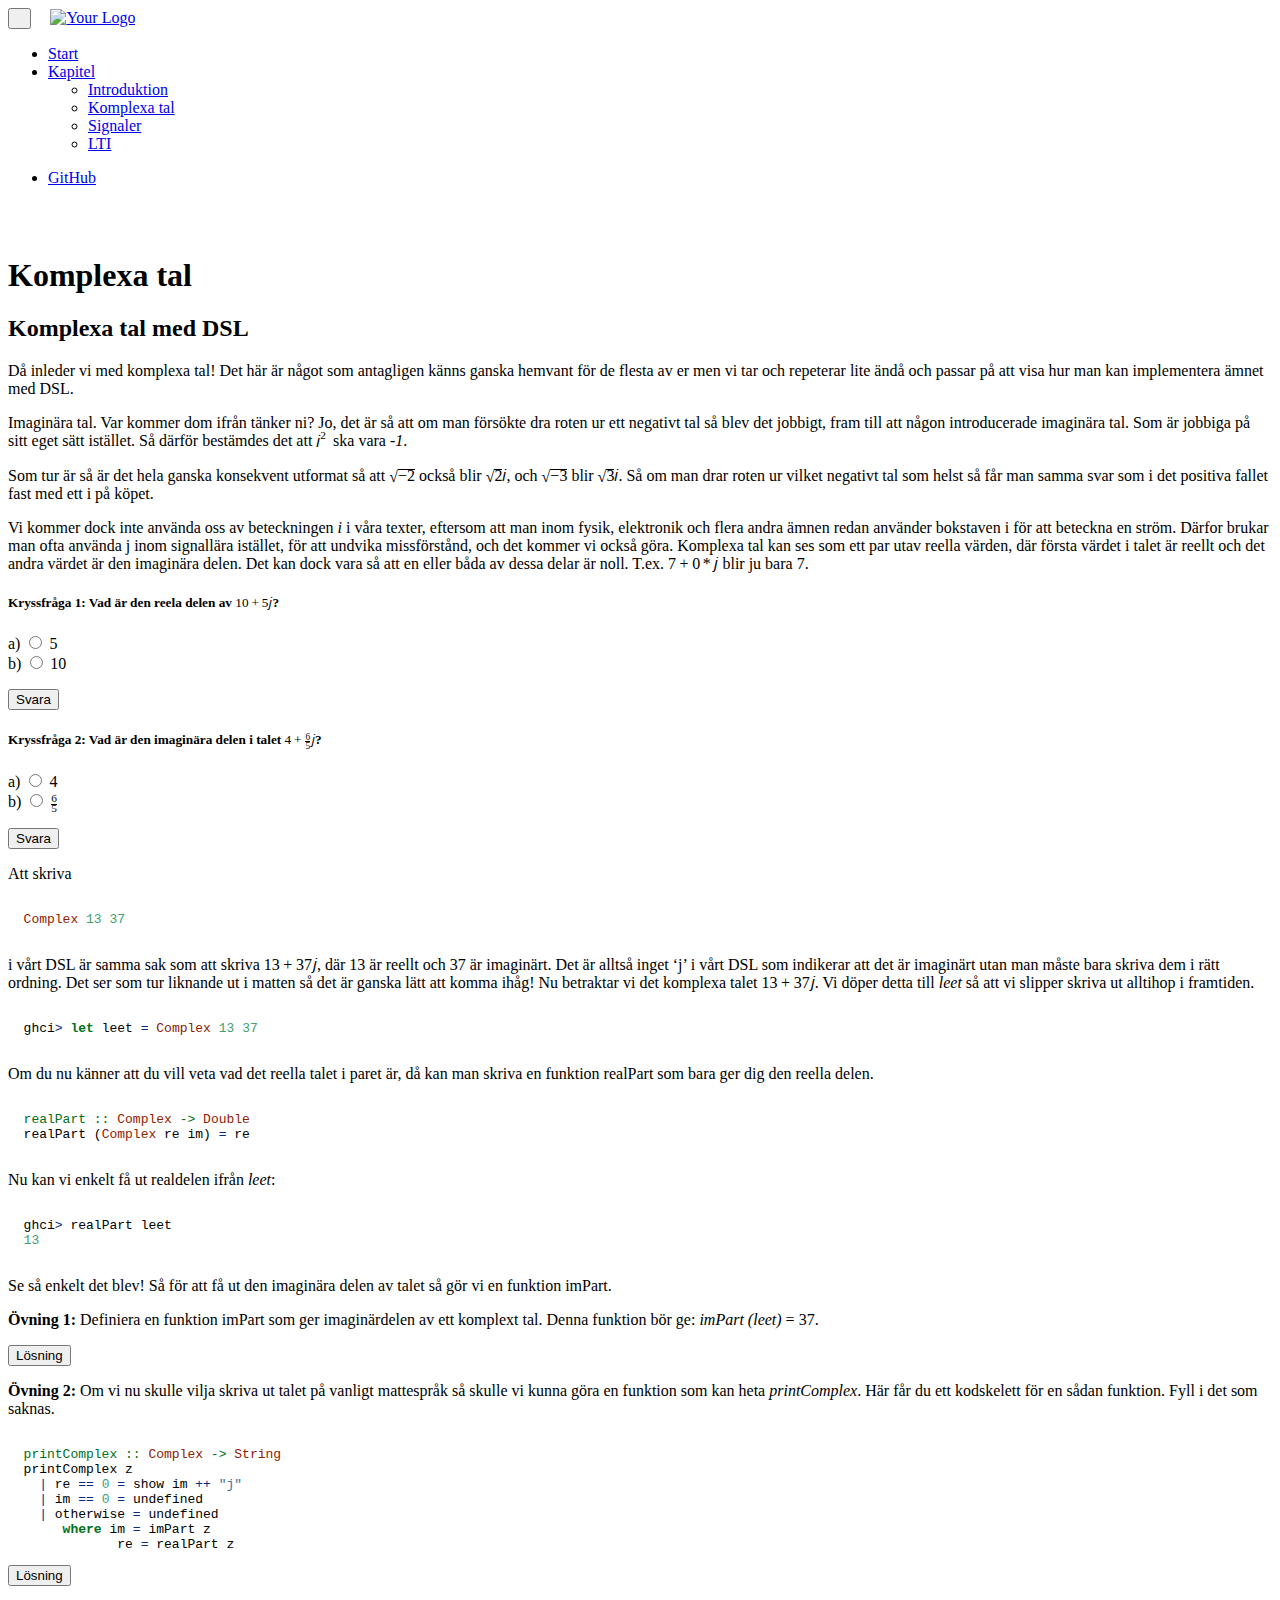
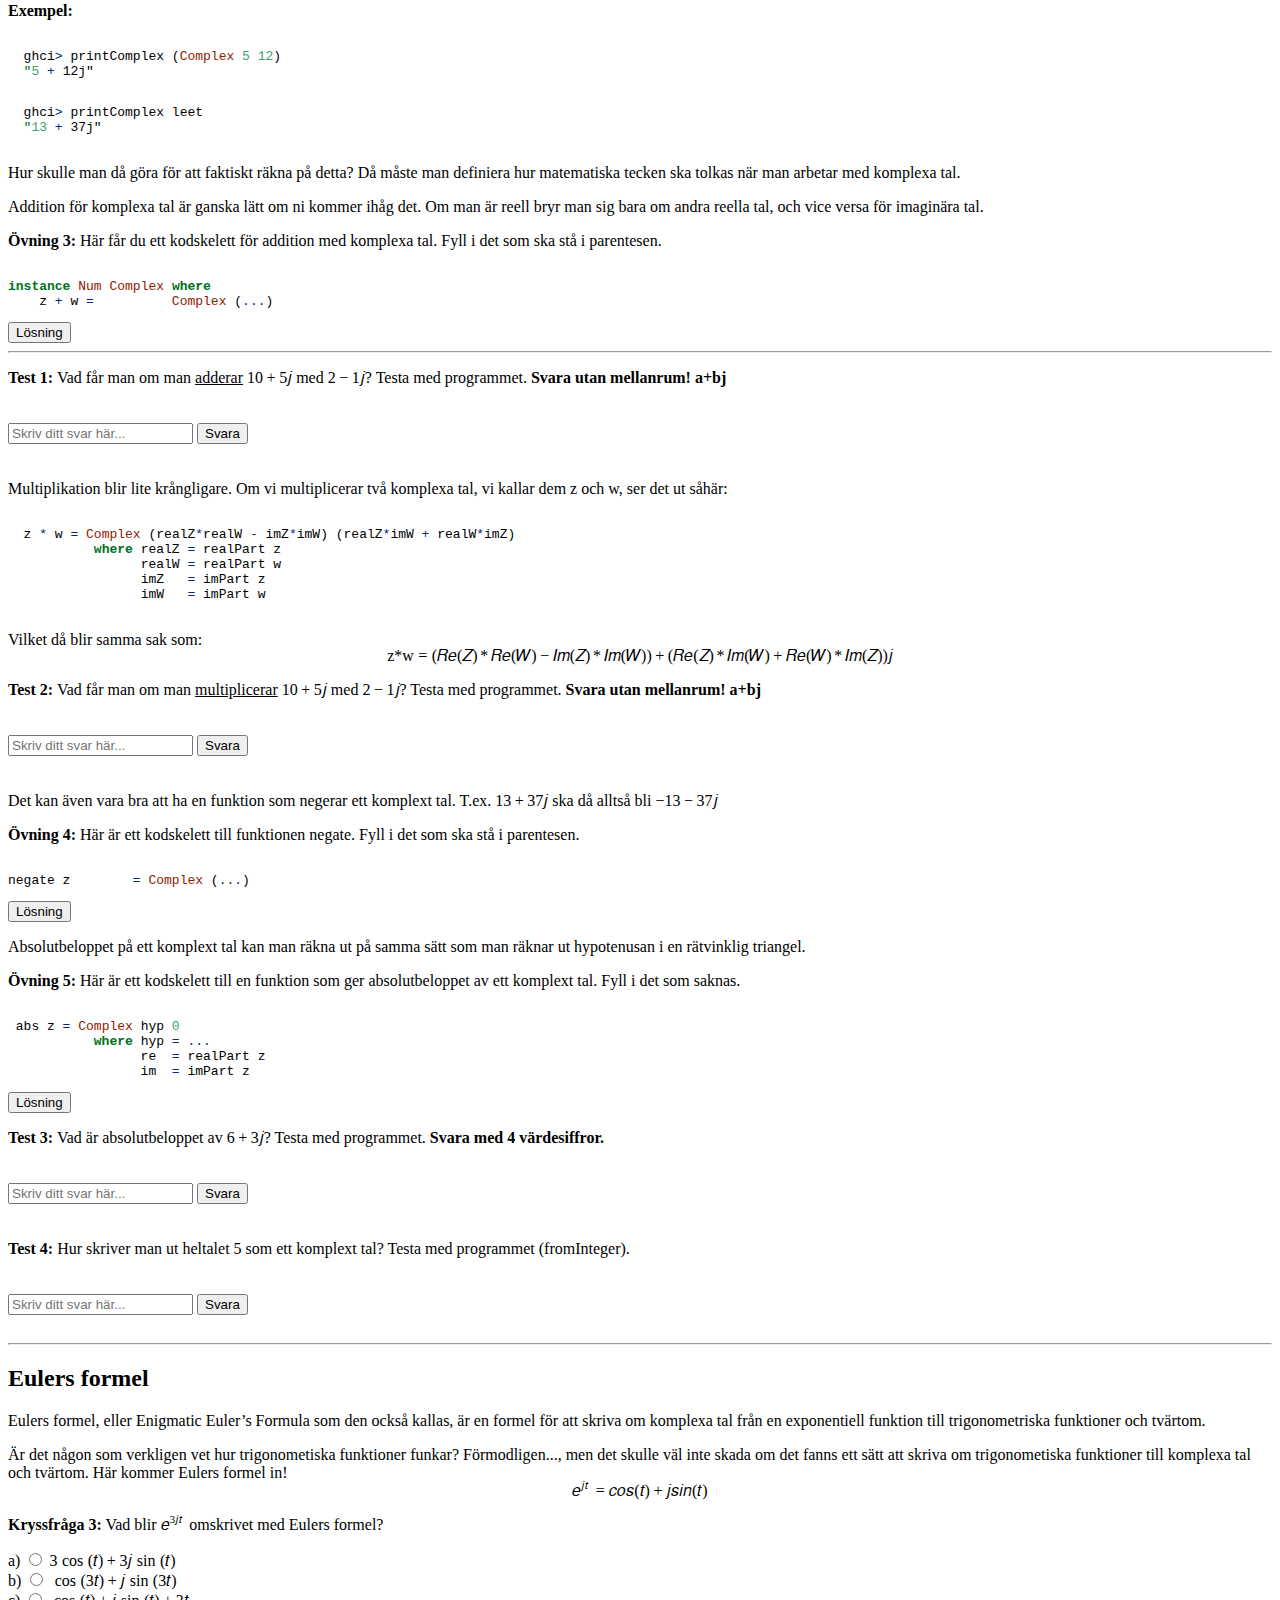
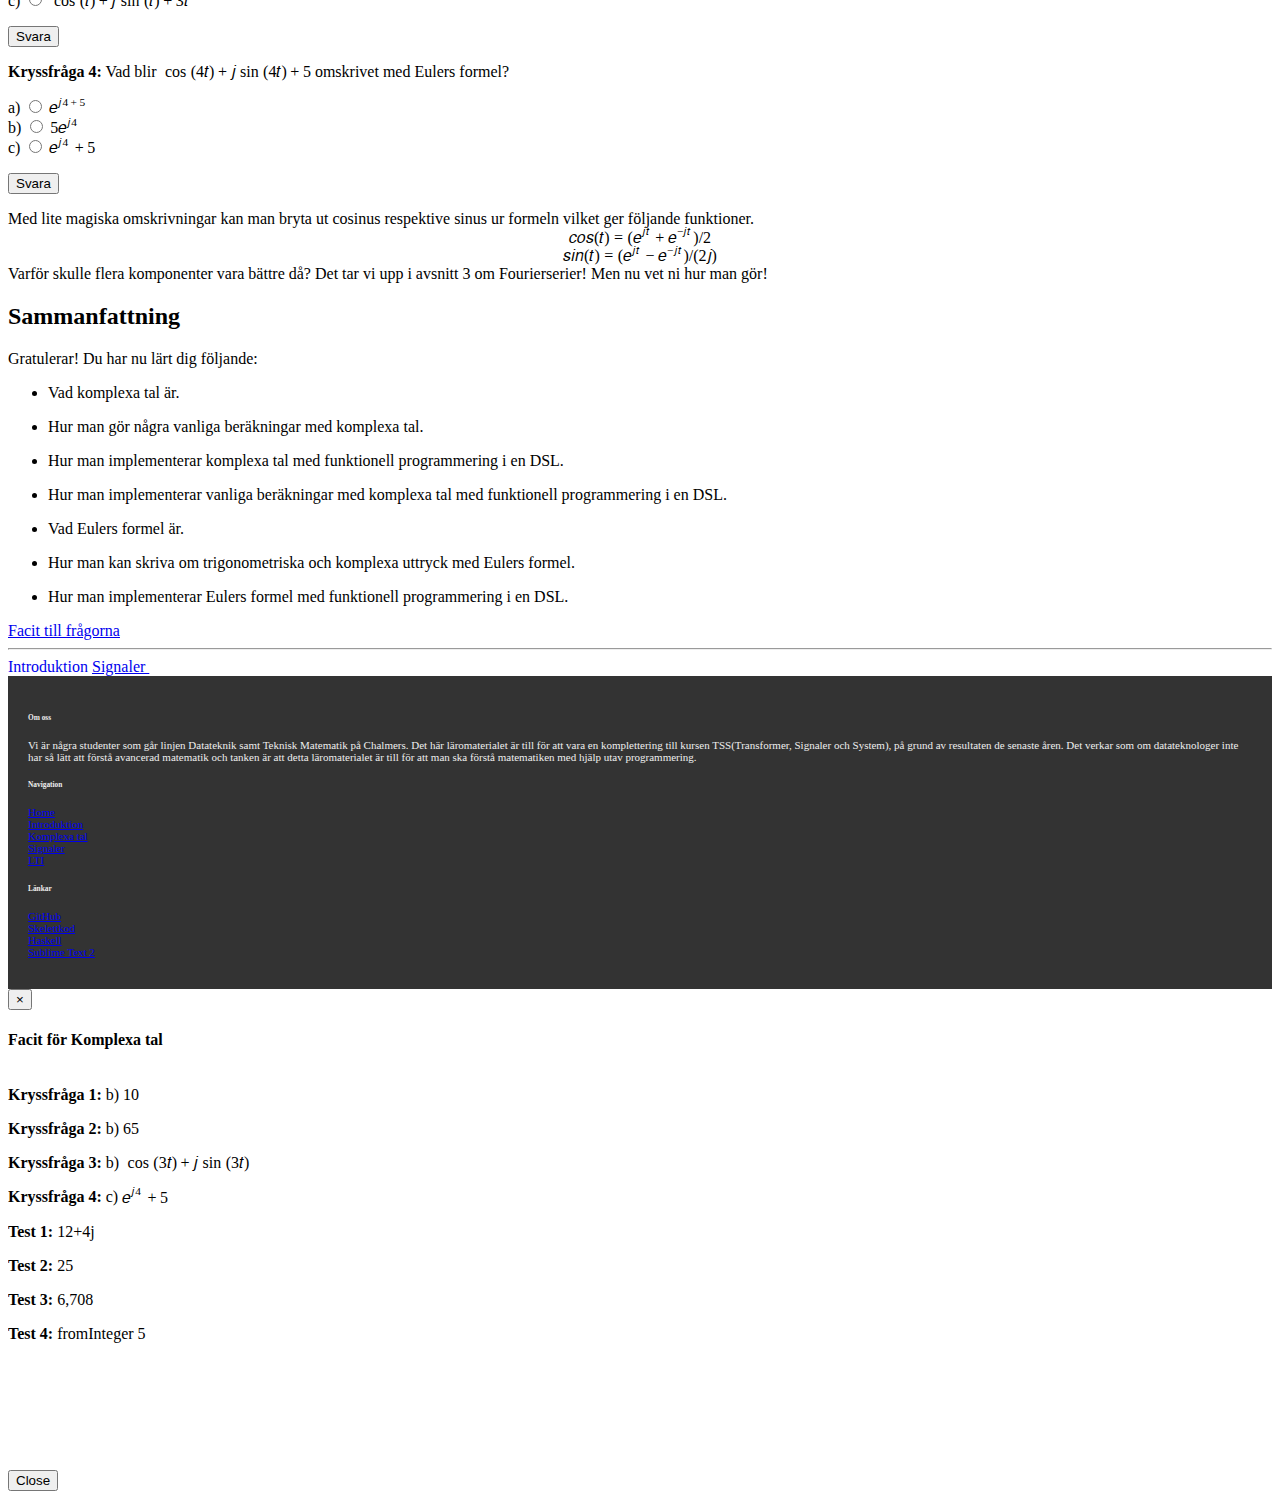
==== commit 5a35858b: "Löste några TODO:s på hemsidan" ====
--- a/Hemsida/Komplex.html
+++ b/Hemsida/Komplex.html
@@ -23,7 +23,7 @@
 		<script src="includes/js/modernizr-2.6.2.min.js"></script>
 
 		<!-- Mathjax -->
-		<script type="text/javascript" src="http://cdn.mathjax.org/mathjax/latest/MathJax.js?config=TeX-AMS-MML_HTMLorMML"></script>
+		<script type="text/javascript" async src="https://cdn.mathjax.org/mathjax/latest/MathJax.js?config=TeX-AMS-MML_HTMLorMML"></script>
 		
 	</head>
 	<body>
@@ -39,7 +39,7 @@
 						<span class="icon-bar"></span>
 					</button>
 
-					<a class="navbar-brand" href="/"><img src="images/logo.png" alt="Your Logo"></a>
+					<a class="navbar-brand" href="index.html"><img src="images/logo.png" alt="Your Logo"></a>
 
 					<div class="nav-collapse collapse navbar-responsive-collapse">
 						<ul class="nav navbar-nav">
@@ -51,23 +51,10 @@
 								<a href="#" class="dropdown-toggle" data-toggle="dropdown">Kapitel<strong class="caret"></strong></a>
 
 								<ul class="dropdown-menu">
-									<li>
-										<a href="Index.html">Introduktion</a>
-									</li>	
-									
-									<li>
-										<a href="Komplex.html">Komplexa tal</a>
-									</li>	
-
-									<li>
-										<a href="Signaler.html">Signaler</a>
-									</li>
-
-									<li>
-										<a href="LTI.html">LTI</a>
-									</li>	
-	
-
+									<li><a href="index.html">Introduktion</a></li>
+									<li><a href="Komplex.html">Komplexa tal</a></li>
+									<li><a href="Signaler.html">Signaler</a></li>
+									<li><a href="LTI.html">LTI</a></li>	
 								</ul><!--End dropdown menu-->
 							</li>
 						</ul> <!--End list-->
@@ -92,26 +79,26 @@
 
 						<p>Då inleder vi med komplexa tal! Det här är något som antagligen känns ganska hemvant för de flesta av er men vi tar och repeterar lite ändå och passar på att visa hur man kan implementera ämnet med DSL.</p>
 
-						<p>Imaginära tal. Var kommer dom ifrån tänker ni? Jo, det är så att om man försökte dra roten ur ett negativt tal så blev det jobbigt, fram till att någon introducerade imaginära tal. Som är jobbiga på sitt eget sätt istället. Så därför bestämdes det att <math display="inline" xmlns="http://www.w3.org/1998/Math/MathML"><semantics><msqrt><mrow><mo>−</mo><mn>1</mn></mrow></msqrt><annotation encoding="application/x-tex">\sqrt{-1}</annotation></semantics></math> ska vara <em>i</em>.</p>
-
-						<p>Som tur är så är det hela ganska konsekvent utformat så att <math display="inline" xmlns="http://www.w3.org/1998/Math/MathML"><semantics><msqrt><mrow><mo>−</mo><mn>2</mn></mrow></msqrt><annotation encoding="application/x-tex">\sqrt{-2}</annotation></semantics></math> också blir <math display="inline" xmlns="http://www.w3.org/1998/Math/MathML"><semantics><mrow><msqrt><mn>2</mn></msqrt><mi>i</mi></mrow><annotation encoding="application/x-tex">\sqrt{2}i</annotation></semantics></math>, och <math display="inline" xmlns="http://www.w3.org/1998/Math/MathML"><semantics><msqrt><mrow><mo>−</mo><mn>3</mn></mrow></msqrt><annotation encoding="application/x-tex">\sqrt{-3}</annotation></semantics></math> blir <math display="inline" xmlns="http://www.w3.org/1998/Math/MathML"><semantics><mrow><msqrt><mn>3</mn></msqrt><mi>i</mi></mrow><annotation encoding="application/x-tex">\sqrt{3} i</annotation></semantics></math>. Så om man tar roten ur vilken negativt tal som helst så får man samma svar som det positiva fallet fast med ett i med.</p>
+						<p>Imaginära tal. Var kommer dom ifrån tänker ni? Jo, det är så att om man försökte dra roten ur ett negativt tal så blev det jobbigt, fram till att någon introducerade imaginära tal. Som är jobbiga på sitt eget sätt istället. Så därför bestämdes det att <math display="inline" xmlns="http://www.w3.org/1998/Math/MathML"><semantics><mrow><msup><mi>i</mi><mn>2</mn></msup></mrow><annotation encoding="application/x-tex">\i^2</annotation></semantics></math> ska vara <em>-1</em>.</p>
+
+						<p>Som tur är så är det hela ganska konsekvent utformat så att <math display="inline" xmlns="http://www.w3.org/1998/Math/MathML"><semantics><msqrt><mrow><mo>−</mo><mn>2</mn></mrow></msqrt><annotation encoding="application/x-tex">\sqrt{-2}</annotation></semantics></math> också blir <math display="inline" xmlns="http://www.w3.org/1998/Math/MathML"><semantics><mrow><msqrt><mn>2</mn></msqrt><mi>i</mi></mrow><annotation encoding="application/x-tex">\sqrt{2}i</annotation></semantics></math>, och <math display="inline" xmlns="http://www.w3.org/1998/Math/MathML"><semantics><msqrt><mrow><mo>−</mo><mn>3</mn></mrow></msqrt><annotation encoding="application/x-tex">\sqrt{-3}</annotation></semantics></math> blir <math display="inline" xmlns="http://www.w3.org/1998/Math/MathML"><semantics><mrow><msqrt><mn>3</mn></msqrt><mi>i</mi></mrow><annotation encoding="application/x-tex">\sqrt{3} i</annotation></semantics></math>. Så om man drar roten ur vilket negativt tal som helst så får man samma svar som i det positiva fallet fast med ett i på köpet.</p>
 
 						<p>Vi kommer dock inte använda oss av beteckningen <em>i</em> i våra texter, eftersom att man inom fysik, elektronik och flera andra ämnen redan använder bokstaven i för att beteckna en ström. Därfor brukar man ofta använda j inom signallära istället, för att undvika missförstånd, och det kommer vi också göra. Komplexa tal kan ses som ett par utav reella värden, där första värdet i talet är reellt och det andra värdet är den imaginära delen. Det kan dock vara så att en eller båda av dessa delar är noll. T.ex. <math display="inline" xmlns="http://www.w3.org/1998/Math/MathML"><semantics><mrow><mn>7</mn><mo>+</mo><mn>0</mn><mo>*</mo><mi>j</mi></mrow><annotation encoding="application/x-tex">7+0*j</annotation></semantics></math> blir ju bara 7.</p>
 
 						<div class="well" id="komplexQ1">
-							<h5><b>Kryssfråga 1:</b> Vad är den reela delen av <math display="inline" xmlns="http://www.w3.org/1998/Math/MathML"><semantics><mrow><mn>10</mn><mo>+</mo><mn>5</mn><mi>j</mi></mrow><annotation encoding="application/x-tex">10 + 5 j</annotation></semantics></math>?</h5>
+							<h5><strong>Kryssfråga 1:</strong> Vad är den reela delen av <math display="inline" xmlns="http://www.w3.org/1998/Math/MathML"><semantics><mrow><mn>10</mn><mo>+</mo><mn>5</mn><mi>j</mi></mrow><annotation encoding="application/x-tex">10 + 5 j</annotation></semantics></math>?</h5>
 							<ul class="unstyled">
-								<li><input type="radio" name="radio1" id="1a" value="1a"> 5</li>
-								<li><input type="radio" name="radio1" id="1b" value="1b"> 10</li>
+								<li>a) <input type="radio" name="radio1" id="1a" value="1a"> 5</li>
+								<li>b) <input type="radio" name="radio1" id="1b" value="1b"> 10</li>
 							</ul>
 							<button type="button" class="btn btn-primary" id="komplexSvar1">Svara</button>
 
 							<div class="alert alert-success alert-block fade in" id="rightKomplex1">
-								<button type="button" class="close" data-dismiss="alert">&times;</button>
+								<button type="button" class="close">&times;</button>
 								<h4>Rätt svar!</h4>
 							</div><!--End alert-->
 							<div class="alert alert-danger alert-block fade in" id="wrongKomplex1">
-								<button type="button" class="close" data-dismiss="alert">&times;</button>
+								<button type="button" class="close">&times;</button>
 								<h4>Fel svar!</h4>
 							</div><!--End alert-->
 						</div><!--end komplexQ1-->
@@ -119,47 +106,78 @@
 						<div class="well" id="komplexQ2">
 							<h5><b>Kryssfråga 2:</b> Vad är den imaginära delen i talet <math display="inline" xmlns="http://www.w3.org/1998/Math/MathML"><semantics><mrow><mn>4</mn><mo>+</mo><mfrac><mn>6</mn><mn>5</mn></mfrac><mi>j</mi></mrow><annotation encoding="application/x-tex">4 + \frac{6}{5}j</annotation></semantics></math>?</h5>
 							<ul class="unstyled">
-								<li><input type="radio" name="radio2" id="2a" value="2a"> 4</li>
-								<li><input type="radio" name="radio2" id="2b" value="2b"><math display="inline" xmlns="http://www.w3.org/1998/Math/MathML"><semantics><mfrac><mn>6</mn><mn>5</mn></mfrac><annotation encoding="application/x-tex">\frac{6}{5}</annotation></semantics></math></li>
+								<li>a) <input type="radio" name="radio2" id="2a" value="2a"> 4</li>
+								<li>b) <input type="radio" name="radio2" id="2b" value="2b"> <math display="inline" xmlns="http://www.w3.org/1998/Math/MathML"><semantics><mfrac><mn>6</mn><mn>5</mn></mfrac><annotation encoding="application/x-tex">\frac{6}{5}</annotation></semantics></math></li>
 							</ul>
 							<button type="button" class="btn btn-primary" id="komplexSvar2">Svara</button>
 
 							<div class="alert alert-success alert-block fade in" id="rightKomplex2">
-								<button type="button" class="close" data-dismiss="alert">&times;</button>
+								<button type="button" class="close">&times;</button>
 								<h4>Rätt svar!</h4>
 							</div><!--End alert-->
 							<div class="alert alert-danger alert-block fade in" id="wrongKomplex2">
-								<button type="button" class="close" data-dismiss="alert">&times;</button>
+								<button type="button" class="close">&times;</button>
 								<h4>Fel svar!</h4>
 							</div><!--End alert-->
 						</div><!--end komplexQ2-->
 
-						<p>Att skriva i vårt DSL är samma sak som att skriva <math display="inline" xmlns="http://www.w3.org/1998/Math/MathML"><semantics><mrow><mn>13</mn><mo>+</mo><mn>37</mn><mi>j</mi></mrow><annotation encoding="application/x-tex">13 + 37j</annotation></semantics></math>, där 13 är reellt och 37 är imaginärt. Det är alltså inget ‘j’ i vårt DSL som indikerar att det är imaginärt utan man måste bara skriva dem i rätt ordning. Det ser som tur liknande ut i matten så det är ganska lätt att komma ihåg! Nu betraktar vi det komplexa talet <math display="inline" xmlns="http://www.w3.org/1998/Math/MathML"><semantics><mrow><mn>13</mn><mo>+</mo><mn>37</mn><mi>j</mi></mrow><annotation encoding="application/x-tex">13+37j</annotation></semantics></math>. Vi döper detta till <em>leet</em> så att vi slipper skriva ut alltihop i framtiden.</p>
+						<p>Att skriva</p>
+
+<div class="sourceCode"><pre class="sourceCode haskell"><code class="sourceCode haskell">  <span class="dt">Complex</span> <span class="dv">13</span> <span class="dv">37</span></code></pre></div>
+
+						<p>i vårt DSL är samma sak som att skriva <math display="inline" xmlns="http://www.w3.org/1998/Math/MathML"><semantics><mrow><mn>13</mn><mo>+</mo><mn>37</mn><mi>j</mi></mrow><annotation encoding="application/x-tex">13 + 37j</annotation></semantics></math>, där 13 är reellt och 37 är imaginärt. Det är alltså inget ‘j’ i vårt DSL som indikerar att det är imaginärt utan man måste bara skriva dem i rätt ordning. Det ser som tur liknande ut i matten så det är ganska lätt att komma ihåg! Nu betraktar vi det komplexa talet <math display="inline" xmlns="http://www.w3.org/1998/Math/MathML"><semantics><mrow><mn>13</mn><mo>+</mo><mn>37</mn><mi>j</mi></mrow><annotation encoding="application/x-tex">13+37j</annotation></semantics></math>. Vi döper detta till <i>leet</i> så att vi slipper skriva ut alltihop i framtiden.</p>
 
 						<div class="sourceCode"><pre class="sourceCode haskell"><code class="sourceCode haskell">  ghci<span class="fu">&gt;</span> <span class="kw">let</span> leet <span class="fu">=</span> <span class="dt">Complex</span> <span class="dv">13</span> <span class="dv">37</span></code></pre></div>
 
 						<p>Om du nu känner att du vill veta vad det reella talet i paret är, då kan man skriva en funktion realPart som bara ger dig den reella delen.</p>
 
 <div class="sourceCode"><pre class="sourceCode haskell"><code class="sourceCode haskell"><span class="ot">  realPart ::</span> <span class="dt">Complex</span> <span class="ot">-&gt;</span> <span class="dt">Double</span>
-  realPart(<span class="dt">Complex</span> re im) <span class="fu">=</span> re</code></pre></div>
-
-						<p>Nu kan vi enkelt få ut realdelen ifrån :</p>
+  realPart (<span class="dt">Complex</span> re im) <span class="fu">=</span> re</code></pre></div>
+
+						<p>Nu kan vi enkelt få ut realdelen ifrån <i>leet</i>:</p>
 
 <div class="sourceCode"><pre class="sourceCode haskell"><code class="sourceCode haskell">  ghci<span class="fu">&gt;</span> realPart leet 
 <span class="dv">  13</span></code></pre></div>
 
 						<p>Se så enkelt det blev! Så för att få ut den imaginära delen av talet så gör vi en funktion imPart.</p>
-						<p><strong>Övning 1:</strong> Definiera en funktion imPart som ger imaginärdelen av ett komplext tal. Denna funktion bör ge: = 37.</p>
-						<p><strong>Övning 2:</strong> Om vi nu skulle vilja skriva ut talet på vanligt mattespråk så skulle vi kunna göra en funktion som kan heta . Här får du ett kodskelett för en sådan funktion.</p>
-						<p>Fyll i det som saknas.</p>
+						<div class="well">
+						<p><strong>Övning 1:</strong> Definiera en funktion imPart som ger imaginärdelen av ett komplext tal. Denna funktion bör ge: <i>imPart (leet)</i> = 37.</p>
+
+						<button type="button" class="btn btn-primary" id="komplexSol1">Lösning</button>
+						</div>
+
+<div class="alert alert-success alert-block fade in" id="showSol1">
+	<button type="button" class="close">&times;</button>
+<div class="sourceCode"><pre class="sourceCode haskell"><code class="sourceCode haskell"><span class="ot">imPart ::</span> <span class="dt">Complex</span> <span class="ot">-&gt;</span> <span class="dt">Double</span>
+imPart (<span class="dt">Complex</span> re im) <span class="fu">=</span> im</code></pre></div>
+</div><!--End alert-->
+
+						<div class="well">
+						<p><strong>Övning 2:</strong> Om vi nu skulle vilja skriva ut talet på vanligt mattespråk så skulle vi kunna göra en funktion som kan heta <i>printComplex</i>. Här får du ett kodskelett för en sådan funktion.
+						Fyll i det som saknas.</p>						
 
 <div class="sourceCode"><pre class="sourceCode haskell"><code class="sourceCode haskell"><span class="ot">  printComplex ::</span> <span class="dt">Complex</span> <span class="ot">-&gt;</span> <span class="dt">String</span>
   printComplex z
-<span class="fu block">    |</span> r <span class="fu">==</span> <span class="dv">0</span> <span class="fu">=</span> show im <span class="fu">++</span> <span class="st">&quot;j&quot;</span>
-<span class="fu ">    |</span> im <span class="fu">==</span> <span class="dv">0</span> <span class="fu">=</span> undefined 
+<span class="fu block">    |</span> re <span class="fu">==</span> <span class="dv">0</span> <span class="fu">=</span> show im <span class="fu">++</span> <span class="st">&quot;j&quot;</span>
+<span class="fu">    |</span> im <span class="fu">==</span> <span class="dv">0</span> <span class="fu">=</span> undefined 
 <span class="fu">    |</span> otherwise <span class="fu">=</span> undefined 
 <span class="kw">       where</span> im <span class="fu">=</span> imPart z 
-              r <span class="fu">=</span> realPart z</code></pre></div>
+              re <span class="fu">=</span> realPart z</code></pre></div>
+
+              			<button type="button" class="btn btn-primary" id="komplexSol2">Lösning</button>
+
+<div class="alert alert-success alert-block fade in" id="showSol2">
+	<button type="button" class="close">&times;</button>
+<div class="sourceCode"><pre class="sourceCode haskell"><code class="sourceCode haskell"><span class="ot">printComplex ::</span> <span class="dt">Complex</span> <span class="ot">-&gt;</span> <span class="dt">String</span>
+printComplex z
+  <span class="fu">|</span> re <span class="fu">==</span> <span class="dv">0</span> <span class="fu">=</span> show im <span class="fu">++</span> <span class="st">&quot;j&quot;</span>
+  <span class="fu">|</span> im <span class="fu">==</span> <span class="dv">0</span> <span class="fu">=</span> show re
+  <span class="fu">|</span> otherwise <span class="fu">=</span> show re <span class="fu">++</span> <span class="st">&quot; + &quot;</span> <span class="fu">++</span> show im <span class="fu">++</span> <span class="st">&quot;j&quot;</span>
+    <span class="kw">where</span> im <span class="fu">=</span> imPart z
+          re <span class="fu">=</span> realPart z</code></pre></div>
+</div><!--End alert-->
+
+              			</div>
 
 						<p><strong>Exempel:</strong></p>
 						
@@ -172,11 +190,37 @@
 
 						<p>Addition för komplexa tal är ganska lätt om ni kommer ihåg det. Om man är reell bryr man sig bara om andra reella tal, och vice versa för imaginära tal.</p>
 
+						<div class="well">
 						<p><strong>Övning 3:</strong> Här får du ett kodskelett för addition med komplexa tal. Fyll i det som ska stå i parentesen.</p>
 
-<div class="sourceCode"><pre class="sourceCode haskell"><code class="sourceCode haskell"><span class="kw">instance</span> <span class="dt">Num</span> <span class="dt">Complex</span> <span class="kw">where</span> z <span class="fu">+</span> w <span class="fu">=</span> <span class="dt">Complex</span> (<span class="fu">...</span>)</code></pre></div>
-
-						<p><strong>Test:</strong> Vad får man om man <math display="inline" xmlns="http://www.w3.org/1998/Math/MathML"><semantics><mrow><mn>10</mn><mo>+</mo><mn>5</mn><mi>j</mi></mrow><annotation encoding="application/x-tex">10 + 5j</annotation></semantics></math> med <math display="inline" xmlns="http://www.w3.org/1998/Math/MathML"><semantics><mrow><mn>2</mn><mo>−</mo><mn>1</mn><mi>j</mi></mrow><annotation encoding="application/x-tex">2 -1j</annotation></semantics></math>? Bekräfta med programmet.</p>
+<div class="sourceCode"><pre class="sourceCode haskell"><code class="sourceCode haskell"><span class="kw">instance</span> <span class="dt">Num</span> <span class="dt">Complex</span> <span class="kw">where</span>
+    z <span class="fu">+</span> w <span class="fu">=</span> <span class="dt">         Complex</span> (<span class="fu">...</span>)</code></pre></div>
+
+    					<button type="button" class="btn btn-primary" id="komplexSol3">Lösning</button>
+
+<div class="alert alert-success alert-block fade in" id="showSol3">
+	<button type="button" class="close">&times;</button>
+<div class="sourceCode"><pre class="sourceCode haskell"><code class="sourceCode haskell"><span class="kw">instance</span> <span class="dt">Num</span> <span class="dt">Complex</span> <span class="kw">where</span>
+    z <span class="fu">+</span> w           <span class="fu">=</span> <span class="dt">Complex</span> (realPart z <span class="fu">+</span> realPart w) (imPart z <span class="fu">+</span> imPart w)</code></pre></div>
+</div><!--End alert-->
+    					<hr>
+
+						<p><strong>Test 1:</strong> Vad får man om man <u>adderar</u> <math display="inline" xmlns="http://www.w3.org/1998/Math/MathML"><semantics><mrow><mn>10</mn><mo>+</mo><mn>5</mn><mi>j</mi></mrow><annotation encoding="application/x-tex">10 + 5j</annotation></semantics></math> med <math display="inline" xmlns="http://www.w3.org/1998/Math/MathML"><semantics><mrow><mn>2</mn><mo>−</mo><mn>1</mn><mi>j</mi></mrow><annotation encoding="application/x-tex">2 -1j</annotation></semantics></math>? Testa med programmet. <b>Svara utan mellanrum! a+bj</b></p>
+
+						<input name="komplexText1" type="text" id="komplexText1" class="form-control" placeholder="Skriv ditt svar här..."/>
+
+						<button type="button" class="btn btn-primary challenge" id="komplexTest1">Svara</button>
+
+						<div class="alert alert-success alert-block fade in" id="rightKomplexTest1">
+							<button type="button" class="close">&times;</button>
+							<h4>Rätt svar!</h4>
+						</div><!--End alert-->
+						<div class="alert alert-danger alert-block fade in" id="wrongKomplexTest1">
+							<button type="button" class="close">&times;</button>
+							<h4>Fel svar!</h4>
+						</div><!--End alert-->
+
+						</div>
 
 						<p>Multiplikation blir lite krångligare. Om vi multiplicerar två komplexa tal, vi kallar dem z och w, ser det ut såhär:</p>
 						
@@ -188,28 +232,95 @@
 
 						<p>Vilket då blir samma sak som: 
 						
-						<math display="block" xmlns="http://www.w3.org/1998/Math/MathML"><semantics><mrow><mi>z</mi><mspace width="0.278em"></mspace><mi>w</mi><mo>=</mo><mo stretchy="false" form="prefix">(</mo><mi>R</mi><mi>e</mi><mo stretchy="false" form="prefix">(</mo><mi>Z</mi><mo stretchy="false" form="postfix">)</mo><mo>*</mo><mi>R</mi><mi>e</mi><mo stretchy="false" form="prefix">(</mo><mi>W</mi><mo stretchy="false" form="postfix">)</mo><mo>−</mo><mi>I</mi><mi>m</mi><mo stretchy="false" form="prefix">(</mo><mi>Z</mi><mo stretchy="false" form="postfix">)</mo><mo>*</mo><mi>I</mi><mi>m</mi><mo stretchy="false" form="prefix">(</mo><mi>W</mi><mo stretchy="false" form="postfix">)</mo><mo stretchy="false" form="postfix">)</mo><mo>+</mo><mo stretchy="false" form="prefix">(</mo><mi>R</mi><mi>e</mi><mo stretchy="false" form="prefix">(</mo><mi>Z</mi><mo stretchy="false" form="postfix">)</mo><mo>*</mo><mi>I</mi><mi>m</mi><mo stretchy="false" form="prefix">(</mo><mi>W</mi><mo stretchy="false" form="postfix">)</mo><mo>+</mo><mi>R</mi><mi>e</mi><mo stretchy="false" form="prefix">(</mo><mi>W</mi><mo stretchy="false" form="postfix">)</mo><mo>*</mo><mi>I</mi><mi>m</mi><mo stretchy="false" form="prefix">(</mo><mi>Z</mi><mo stretchy="false" form="postfix">)</mo><mo stretchy="false" form="postfix">)</mo><mi>j</mi></mrow><annotation encoding="application/x-tex">z \; w = (Re(Z) * Re(W) - Im(Z)*Im(W)) + (Re(Z)*Im(W) + Re(W)*Im(Z))j</annotation></semantics></math> 
-						
-						<strong>Test:</strong> Vad får man om man <math display="inline" xmlns="http://www.w3.org/1998/Math/MathML"><semantics><mrow><mn>10</mn><mo>+</mo><mn>5</mn><mi>j</mi></mrow><annotation encoding="application/x-tex">10 + 5j</annotation></semantics></math> med <math display="inline" xmlns="http://www.w3.org/1998/Math/MathML"><semantics><mrow><mn>2</mn><mo>−</mo><mn>1</mn><mi>j</mi></mrow><annotation encoding="application/x-tex">2 -1j</annotation></semantics></math>? Bekräfta med programmet.</p>
+						<math display="block" xmlns="http://www.w3.org/1998/Math/MathML"><semantics><mrow><mi>z*w</mi><mo>=</mo><mo stretchy="false" form="prefix">(</mo><mi>R</mi><mi>e</mi><mo stretchy="false" form="prefix">(</mo><mi>Z</mi><mo stretchy="false" form="postfix">)</mo><mo>*</mo><mi>R</mi><mi>e</mi><mo stretchy="false" form="prefix">(</mo><mi>W</mi><mo stretchy="false" form="postfix">)</mo><mo>−</mo><mi>I</mi><mi>m</mi><mo stretchy="false" form="prefix">(</mo><mi>Z</mi><mo stretchy="false" form="postfix">)</mo><mo>*</mo><mi>I</mi><mi>m</mi><mo stretchy="false" form="prefix">(</mo><mi>W</mi><mo stretchy="false" form="postfix">)</mo><mo stretchy="false" form="postfix">)</mo><mo>+</mo><mo stretchy="false" form="prefix">(</mo><mi>R</mi><mi>e</mi><mo stretchy="false" form="prefix">(</mo><mi>Z</mi><mo stretchy="false" form="postfix">)</mo><mo>*</mo><mi>I</mi><mi>m</mi><mo stretchy="false" form="prefix">(</mo><mi>W</mi><mo stretchy="false" form="postfix">)</mo><mo>+</mo><mi>R</mi><mi>e</mi><mo stretchy="false" form="prefix">(</mo><mi>W</mi><mo stretchy="false" form="postfix">)</mo><mo>*</mo><mi>I</mi><mi>m</mi><mo stretchy="false" form="prefix">(</mo><mi>Z</mi><mo stretchy="false" form="postfix">)</mo><mo stretchy="false" form="postfix">)</mo><mi>j</mi></mrow><annotation encoding="application/x-tex">z \; w = (Re(Z) * Re(W) - Im(Z)*Im(W)) + (Re(Z)*Im(W) + Re(W)*Im(Z))j</annotation></semantics></math> 
+						
+						<div class="well">
+						<strong>Test 2:</strong> Vad får man om man <u>multiplicerar</u> <math display="inline" xmlns="http://www.w3.org/1998/Math/MathML"><semantics><mrow><mn>10</mn><mo>+</mo><mn>5</mn><mi>j</mi></mrow><annotation encoding="application/x-tex">10 + 5j</annotation></semantics></math> med <math display="inline" xmlns="http://www.w3.org/1998/Math/MathML"><semantics><mrow><mn>2</mn><mo>−</mo><mn>1</mn><mi>j</mi></mrow><annotation encoding="application/x-tex">2 -1j</annotation></semantics></math>? Testa med programmet. <b>Svara utan mellanrum! a+bj</b></p>
+
+						<input name="komplexText2" type="text" id="komplexText2" class="form-control" placeholder="Skriv ditt svar här..."/>
+
+						<button type="button" class="btn btn-primary challenge" id="komplexTest2">Svara</button>
+
+						<div class="alert alert-success alert-block fade in" id="rightKomplexTest2">
+							<button type="button" class="close">&times;</button>
+							<h4>Rätt svar!</h4>
+						</div><!--End alert-->
+						<div class="alert alert-danger alert-block fade in" id="wrongKomplexTest2">
+							<button type="button" class="close">&times;</button>
+							<h4>Fel svar!</h4>
+						</div><!--End alert-->
+						</div>
 
 						<p>Det kan även vara bra att ha en funktion som negerar ett komplext tal. T.ex. <math display="inline" xmlns="http://www.w3.org/1998/Math/MathML"><semantics><mrow><mn>13</mn><mo>+</mo><mn>37</mn><mi>j</mi></mrow><annotation encoding="application/x-tex">13+37j</annotation></semantics></math> ska då alltså bli <math display="inline" xmlns="http://www.w3.org/1998/Math/MathML"><semantics><mrow><mo>−</mo><mn>13</mn><mo>−</mo><mn>37</mn><mi>j</mi></mrow><annotation encoding="application/x-tex">-13-37j</annotation></semantics></math></p>
 
-						<p><strong>Övning 4:</strong> Här är ett kodskellet till funktionen negate. Fyll i det som ska stå i parentesen.</p>
+						<div class="well">
+						<p><strong>Övning 4:</strong> Här är ett kodskelett till funktionen negate. Fyll i det som ska stå i parentesen.</p>
 				
 						<div class="sourceCode"><pre class="sourceCode haskell"><code class="sourceCode haskell">negate z        <span class="fu">=</span> <span class="dt">Complex</span> (<span class="fu">...</span>)</code></pre></div>
 
+						<button type="button" class="btn btn-primary" id="komplexSol4">Lösning</button>
+
+<div class="alert alert-success alert-block fade in" id="showSol4">
+	<button type="button" class="close">&times;</button>
+<div class="sourceCode"><pre class="sourceCode haskell"><code class="sourceCode haskell">   negate z        <span class="fu">=</span> <span class="dt">Complex</span> (negate <span class="fu">$</span> realPart z, negate <span class="fu">$</span> imPart z)</code></pre></div>
+</div><!--End alert-->
+						</div>
+
 						<p>Absolutbeloppet på ett komplext tal kan man räkna ut på samma sätt som man räknar ut hypotenusan i en rätvinklig triangel.</p>
 
+						<div class="well">
 						<p><strong>Övning 5:</strong> Här är ett kodskelett till en funktion som ger absolutbeloppet av ett komplext tal. Fyll i det som saknas.</p>
 
 <div class="sourceCode"><pre class="sourceCode haskell"><code class="sourceCode haskell"> abs z <span class="fu">=</span> <span class="dt">Complex</span> hyp <span class="dv">0</span>
-<span class="kw">          where</span> hyp <span class="fu">=</span> <span class="fu">...</span> 
-                  r <span class="fu">=</span> realPart z 
-                 im <span class="fu">=</span> imPart z</code></pre></div>
-
-						<p><strong>Test:</strong> Vad är absolutbeloppet av <math display="inline" xmlns="http://www.w3.org/1998/Math/MathML"><semantics><mrow><mn>6</mn><mo>+</mo><mn>3</mn><mi>j</mi></mrow><annotation encoding="application/x-tex">6 + 3j</annotation></semantics></math>? Bekräfta med programmet.</p>
-
-						<p><strong>Test:</strong> Hur skriver man ut heltalet 5 som ett komplext tal? Bekräfta med programmet (fromInteger).</p>
+<span class="kw">           where</span> hyp <span class="fu">=</span> <span class="fu">...</span> 
+                 re  <span class="fu">=</span> realPart z 
+                 im  <span class="fu">=</span> imPart z</code></pre></div>
+
+                 		<button type="button" class="btn btn-primary" id="komplexSol5">Lösning</button>
+
+<div class="alert alert-success alert-block fade in" id="showSol5">
+	<button type="button" class="close">&times;</button>
+<div class="sourceCode"><pre class="sourceCode haskell"><code class="sourceCode haskell">    abs z           <span class="fu">=</span> <span class="dt">Complex</span> (hyp, <span class="dv">0</span>)
+        <span class="kw">where</span> hyp   <span class="fu">=</span> sqrt (re<span class="fu">*</span>re <span class="fu">+</span> im<span class="fu">*</span>im)
+              re    <span class="fu">=</span> realPart z
+              im    <span class="fu">=</span> imPart z</code></pre></div>
+</div><!--End alert-->                 		
+						</div>
+
+						<div class="well">
+						<p><strong>Test 3:</strong> Vad är absolutbeloppet av <math display="inline" xmlns="http://www.w3.org/1998/Math/MathML"><semantics><mrow><mn>6</mn><mo>+</mo><mn>3</mn><mi>j</mi></mrow><annotation encoding="application/x-tex">6 + 3j</annotation></semantics></math>? Testa med programmet. <b>Svara med 4 värdesiffror.</b></p>
+
+						<input name="komplexText3" type="text" id="komplexText3" class="form-control" placeholder="Skriv ditt svar här..."/>
+
+						<button type="button" class="btn btn-primary challenge" id="komplexTest3">Svara</button>
+
+						<div class="alert alert-success alert-block fade in" id="rightKomplexTest3">
+							<button type="button" class="close">&times;</button>
+							<h4>Rätt svar!</h4>
+						</div><!--End alert-->
+						<div class="alert alert-danger alert-block fade in" id="wrongKomplexTest3">
+							<button type="button" class="close">&times;</button>
+							<h4>Fel svar!</h4>
+						</div><!--End alert-->
+						</div>
+
+
+						<div class="well">
+						<p><strong>Test 4:</strong> Hur skriver man ut heltalet 5 som ett komplext tal? Testa med programmet (fromInteger).</p>
+
+						<input name="komplexText4" type="text" id="komplexText4" class="form-control" placeholder="Skriv ditt svar här..."/>
+
+						<button type="button" class="btn btn-primary challenge" id="komplexTest4">Svara</button>
+
+						<div class="alert alert-success alert-block fade in" id="rightKomplexTest4">
+							<button type="button" class="close">&times;</button>
+							<h4>Rätt svar!</h4>
+						</div><!--End alert-->
+						<div class="alert alert-danger alert-block fade in" id="wrongKomplexTest4">
+							<button type="button" class="close">&times;</button>
+							<h4>Fel svar!</h4>
+						</div><!--End alert-->
+						</div>
 
 						<hr>
 
@@ -222,18 +333,18 @@
 						<div class="well" id="komplexQ3">
 							<p><strong>Kryssfråga 3:</strong> Vad blir <math display="inline" xmlns="http://www.w3.org/1998/Math/MathML"><semantics><msup><mi>e</mi><mrow><mn>3</mn><mi>j</mi><mi>t</mi></mrow></msup><annotation encoding="application/x-tex">e^{3jt}</annotation></semantics></math> omskrivet med Eulers formel?</p>
 							<ul class="unstyled">
-								<li><input type="radio" name="radio3" id="3a" value="3a"> <math display="inline" xmlns="http://www.w3.org/1998/Math/MathML"><semantics><mrow><mn>3</mn><mo>cos</mo><mo stretchy="false" form="prefix">(</mo><mi>t</mi><mo stretchy="false" form="postfix">)</mo><mo>+</mo><mn>3</mn><mi>j</mi><mo>sin</mo><mo stretchy="false" form="prefix">(</mo><mi>t</mi><mo stretchy="false" form="postfix">)</mo></mrow><annotation encoding="application/x-tex">3 \cos(t) + 3 j \sin(t)</annotation></semantics></math></li>
-								<li><input type="radio" name="radio3" id="3b" value="3b"> <math display="inline" xmlns="http://www.w3.org/1998/Math/MathML"><semantics><mrow><mo>cos</mo><mo stretchy="false" form="prefix">(</mo><mn>3</mn><mi>t</mi><mo stretchy="false" form="postfix">)</mo><mo>+</mo><mi>j</mi><mo>sin</mo><mo stretchy="false" form="prefix">(</mo><mn>3</mn><mi>t</mi><mo stretchy="false" form="postfix">)</mo></mrow><annotation encoding="application/x-tex">\cos(3t) + j \sin(3t)</annotation></semantics></math></li>
-								<li><input type="radio" name="radio3" id="3c" value="3c"> <math display="inline" xmlns="http://www.w3.org/1998/Math/MathML"><semantics><mrow><mo>cos</mo><mo stretchy="false" form="prefix">(</mo><mi>t</mi><mo stretchy="false" form="postfix">)</mo><mo>+</mo><mi>j</mi><mo>sin</mo><mo stretchy="false" form="prefix">(</mo><mi>t</mi><mo stretchy="false" form="postfix">)</mo><mo>+</mo><mn>3</mn><mi>t</mi></mrow><annotation encoding="application/x-tex">\cos(t) + j \sin(t) + 3 t</annotation></semantics></math></li>
+								<li>a) <input type="radio" name="radio3" id="3a" value="3a"> <math display="inline" xmlns="http://www.w3.org/1998/Math/MathML"><semantics><mrow><mn>3</mn><mo>cos</mo><mo stretchy="false" form="prefix">(</mo><mi>t</mi><mo stretchy="false" form="postfix">)</mo><mo>+</mo><mn>3</mn><mi>j</mi><mo>sin</mo><mo stretchy="false" form="prefix">(</mo><mi>t</mi><mo stretchy="false" form="postfix">)</mo></mrow><annotation encoding="application/x-tex">3 \cos(t) + 3 j \sin(t)</annotation></semantics></math></li>
+								<li>b) <input type="radio" name="radio3" id="3b" value="3b"> <math display="inline" xmlns="http://www.w3.org/1998/Math/MathML"><semantics><mrow><mo>cos</mo><mo stretchy="false" form="prefix">(</mo><mn>3</mn><mi>t</mi><mo stretchy="false" form="postfix">)</mo><mo>+</mo><mi>j</mi><mo>sin</mo><mo stretchy="false" form="prefix">(</mo><mn>3</mn><mi>t</mi><mo stretchy="false" form="postfix">)</mo></mrow><annotation encoding="application/x-tex">\cos(3t) + j \sin(3t)</annotation></semantics></math></li>
+								<li>c) <input type="radio" name="radio3" id="3c" value="3c"> <math display="inline" xmlns="http://www.w3.org/1998/Math/MathML"><semantics><mrow><mo>cos</mo><mo stretchy="false" form="prefix">(</mo><mi>t</mi><mo stretchy="false" form="postfix">)</mo><mo>+</mo><mi>j</mi><mo>sin</mo><mo stretchy="false" form="prefix">(</mo><mi>t</mi><mo stretchy="false" form="postfix">)</mo><mo>+</mo><mn>3</mn><mi>t</mi></mrow><annotation encoding="application/x-tex">\cos(t) + j \sin(t) + 3 t</annotation></semantics></math></li>
 							</ul>
 							<button type="button" class="btn btn-primary" id="komplexSvar3">Svara</button>
 
 							<div class="alert alert-success alert-block fade in" id="rightKomplex3">
-								<button type="button" class="close" data-dismiss="alert">&times;</button>
+								<button type="button" class="close">&times;</button>
 								<h4>Rätt svar!</h4>
 							</div><!--End alert-->
 							<div class="alert alert-danger alert-block fade in" id="wrongKomplex3">
-								<button type="button" class="close" data-dismiss="alert">&times;</button>
+								<button type="button" class="close">&times;</button>
 								<h4>Fel svar!</h4>
 							</div><!--End alert-->
 						</div><!--end komplexQ3-->
@@ -242,27 +353,41 @@
 							<p><strong>Kryssfråga 4:</strong> Vad blir <math display="inline" xmlns="http://www.w3.org/1998/Math/MathML"><semantics><mrow><mo>cos</mo><mo stretchy="false" form="prefix">(</mo><mn>4</mn><mi>t</mi><mo stretchy="false" form="postfix">)</mo><mo>+</mo><mi>j</mi><mo>sin</mo><mo stretchy="false" form="prefix">(</mo><mn>4</mn><mi>t</mi><mo stretchy="false" form="postfix">)</mo><mo>+</mo><mn>5</mn></mrow><annotation encoding="application/x-tex">\cos(4t)+j \sin(4t)+5</annotation></semantics></math> omskrivet med Eulers formel?</p>
 
 							<ul class="unstyled">
-								<li><input type="radio" name="radio4" id="4a" value="4a"> <math display="inline" xmlns="http://www.w3.org/1998/Math/MathML"><semantics><msup><mi>e</mi><mrow><mi>j</mi><mn>4</mn><mo>+</mo><mn>5</mn></mrow></msup><annotation encoding="application/x-tex">e^{j4+5}</annotation></semantics></math></li>
-								<li><input type="radio" name="radio4" id="4b" value="4b"> <math display="inline" xmlns="http://www.w3.org/1998/Math/MathML"><semantics><mrow><mn>5</mn><msup><mi>e</mi><mrow><mi>j</mi><mn>4</mn></mrow></msup></mrow><annotation encoding="application/x-tex">5e^{j4}</annotation></semantics></math></li>
-								<li><input type="radio" name="radio4" id="4c" value="4c"> <math display="inline" xmlns="http://www.w3.org/1998/Math/MathML"><semantics><mrow><msup><mi>e</mi><mrow><mi>j</mi><mn>4</mn></mrow></msup><mo>+</mo><mn>5</mn></mrow><annotation encoding="application/x-tex">e^{j4} + 5</annotation></semantics></math></li>
+								<li>a) <input type="radio" name="radio4" id="4a" value="4a"> <math display="inline" xmlns="http://www.w3.org/1998/Math/MathML"><semantics><msup><mi>e</mi><mrow><mi>j</mi><mn>4</mn><mo>+</mo><mn>5</mn></mrow></msup><annotation encoding="application/x-tex">e^{j4+5}</annotation></semantics></math></li>
+								<li>b) <input type="radio" name="radio4" id="4b" value="4b"> <math display="inline" xmlns="http://www.w3.org/1998/Math/MathML"><semantics><mrow><mn>5</mn><msup><mi>e</mi><mrow><mi>j</mi><mn>4</mn></mrow></msup></mrow><annotation encoding="application/x-tex">5e^{j4}</annotation></semantics></math></li>
+								<li>c) <input type="radio" name="radio4" id="4c" value="4c"> <math display="inline" xmlns="http://www.w3.org/1998/Math/MathML"><semantics><mrow><msup><mi>e</mi><mrow><mi>j</mi><mn>4</mn></mrow></msup><mo>+</mo><mn>5</mn></mrow><annotation encoding="application/x-tex">e^{j4} + 5</annotation></semantics></math></li>
 							</ul>
 							<button type="button" class="btn btn-primary" id="komplexSvar4">Svara</button>
 
 							<div class="alert alert-success alert-block fade in" id="rightKomplex4">
-								<button type="button" class="close" data-dismiss="alert">&times;</button>
+								<button type="button" class="close">&times;</button>
 								<h4>Rätt svar!</h4>
 							</div><!--End alert-->
 							<div class="alert alert-danger alert-block fade in" id="wrongKomplex4">
-								<button type="button" class="close" data-dismiss="alert">&times;</button>
+								<button type="button" class="close">&times;</button>
 								<h4>Fel svar!</h4>
 							</div><!--End alert-->
 						</div><!--end komplexQ4-->
 
 						<p>Med lite magiska omskrivningar kan man bryta ut cosinus respektive sinus ur formeln vilket ger följande funktioner. <math display="block" xmlns="http://www.w3.org/1998/Math/MathML"><semantics><mrow><mi>c</mi><mi>o</mi><mi>s</mi><mo stretchy="false" form="prefix">(</mo><mi>t</mi><mo stretchy="false" form="postfix">)</mo><mo>=</mo><mo stretchy="false" form="prefix">(</mo><msup><mi>e</mi><mrow><mi>j</mi><mi>t</mi></mrow></msup><mo>+</mo><msup><mi>e</mi><mrow><mo>−</mo><mi>j</mi><mi>t</mi></mrow></msup><mo stretchy="false" form="postfix">)</mo><mi>/</mi><mn>2</mn></mrow><annotation encoding="application/x-tex">cos(t) = (e^{jt} + e^{-jt})/2</annotation></semantics></math> <math display="block" xmlns="http://www.w3.org/1998/Math/MathML"><semantics><mrow><mi>s</mi><mi>i</mi><mi>n</mi><mo stretchy="false" form="prefix">(</mo><mi>t</mi><mo stretchy="false" form="postfix">)</mo><mo>=</mo><mo stretchy="false" form="prefix">(</mo><msup><mi>e</mi><mrow><mi>j</mi><mi>t</mi></mrow></msup><mo>−</mo><msup><mi>e</mi><mrow><mo>−</mo><mi>j</mi><mi>t</mi></mrow></msup><mo stretchy="false" form="postfix">)</mo><mi>/</mi><mo stretchy="false" form="prefix">(</mo><mn>2</mn><mi>j</mi><mo stretchy="false" form="postfix">)</mo></mrow><annotation encoding="application/x-tex">sin(t) = (e^{jt} - e^{-jt})/(2j)</annotation></semantics></math> Varför skulle flera komponenter vara bättre då? Det tar vi upp i avsnitt 3 om Fourierserier! Men nu vet ni hur man gör!</p>
 
+						<h2 id="sammanfattning">Sammanfattning</h2>
+						<p>Gratulerar! Du har nu lärt dig följande:</p>
+						<ul>
+							<li><p>Vad komplexa tal är.</p></li>
+							<li><p>Hur man gör några vanliga beräkningar med komplexa tal.</p></li>
+							<li><p>Hur man implementerar komplexa tal med funktionell programmering i en DSL.</p></li>
+							<li><p>Hur man implementerar vanliga beräkningar med komplexa tal med funktionell programmering i en DSL.</p></li>
+							<li><p>Vad Eulers formel är.</p></li>
+							<li><p>Hur man kan skriva om trigonometriska och komplexa uttryck med Eulers formel.</p></li>
+							<li><p>Hur man implementerar Eulers formel med funktionell programmering i en DSL.</p></li>
+						</ul>
+
+						<a href="#komplexFacit" role="button" class="btn btn-primary" data-toggle="modal">Facit till frågorna</a>
+
 						<hr>
-						<a href="Index.html" role="button" class="btn btn-primary pull-left">Introduktion</a>
-						<a href="Signaler.html" role="button" class="btn btn-primary pull-right">Signaler</a>
+						<a href="index.html" role="button" class="btn btn-primary pull-left"><span class="glyphicon glyphicon-arrow-left">  Introduktion</a>
+						<a href="Signaler.html" role="button" class="btn btn-primary pull-right">Signaler  <span class="glyphicon glyphicon-arrow-right"></a>
 
 					</div><!--end well-->
 				</div><!--end col-12-->
@@ -273,19 +398,19 @@
 			<div class="container">
 				<div class="row">
 					<div class="col-sm-2">
-						
+					
 					</div><!--end col-sm-2-->
 
 					<div class="col-sm-4">
-						<h6>About us</h6>
-						<p>Vi är några studenter som går linjen datateknik på Chalmers. </p>
+						<h6>Om oss</h6>
+						<p>Vi är några studenter som går linjen Datateknik samt Teknisk Matematik på Chalmers. Det här läromaterialet är till för att vara en komplettering till kursen TSS(Transformer, Signaler och System), på grund av resultaten de senaste åren. Det verkar som om datateknologer inte har så lätt att förstå avancerad matematik och tanken är att detta läromaterialet är till för att man ska förstå matematiken med hjälp utav programmering.</p>
 					</div><!--end col-sm-4-->
 
 					<div class="col-sm-2">
 						<h6>Navigation</h6>
 						<ul class="unstyled">
 							<li><a href="#">Home</a></li>
-							<li><a href="Index.html">Introduktion</a></li>
+							<li><a href="index.html">Introduktion</a></li>
 							<li><a href="Komplex.html">Komplexa tal</a></li>
 							<li><a href="Signaler.html">Signaler</a></li>
 							<li><a href="LTI.html">LTI</a></li>
@@ -296,64 +421,46 @@
 						<h6>Länkar</h6>
 						<ul class="unstyled">
 							<li><a href="http://www.github.com/dslsofmath/bscproj">GitHub</a></li>
+							<li><a href="https://github.com/DSLsofMath/BScProj/tree/master/Tutorial/Kod/Kodpaket%20till%20studenterna">Skelettkod</a></li>
+							<li><a href="https://www.haskell.org/platform/">Haskell</a>
+							<li><a href="http://www.sublimetext.com/2">Sublime Text 2</a></li>
 						</ul>
 					</div><!--end col-sm-2-->
 
 					<div class="col-sm-2">
-						
+					
 					</div><!--end col-sm-2-->
 				</div><!--end row-->
 			</div><!--end container-->
 		</footer>
 
-	<div class="modal fade" id="komplexQs">
+	<div class="modal fade" id="komplexFacit">
 		<div class="modal-dialog">
 			<div class="modal-content">
 				<div class="modal-header">
 					<button class="close" data-dismiss="modal">&times;</button>
 
-					<h4 class="modal-title">Komplexa tal Uppgifter</h4>
+					<h4 class="modal-title">Facit för Komplexa tal</h4>
 				</div><!--end modal-header-->
 				<div class="modal-body">
-					<div class="well" id="introQ1">
-						<h2>Fråga 1: Vad är 1+2?</h2>
-						<ul class="unstyled">
-							<li><input type="radio" name="radio1" id="1a" value="1a">1</li>
-							<li><input type="radio" name="radio1" id="1b" value="1b">2</li>
-							<li><input type="radio" name="radio1" id="1c" value="1c">3</li>
-							<li><input type="radio" name="radio1" id="1d" value="1d">4</li>
-						</ul>
-						<button type="button" class="btn btn-primary" id="introSvar1">Svara</button>
-					
-						<div class="alert alert-success alert-block fade in" id="rightIntro1">
-							<button type="button" class="close" data-dismiss="alert">&times;</button>
-							<h4>Rätt svar!</h4>
-						</div><!--End alert-->
-						<div class="alert alert-danger alert-block fade in" id="wrongIntro1">
-							<button type="button" class="close" data-dismiss="alert">&times;</button>
-							<h4>Fel svar!</h4>
-						</div><!--End alert-->
-					</div><!--end introQ1-->
-
-					<div class="well" id="introQ2">
-						<h2>Fråga 2: Vad är 4-3?</h2>
-						<ul class="unstyled">
-							<li><input type="radio" name="radio2" id="2a" value="2a">1</li>
-							<li><input type="radio" name="radio2" id="2b" value="2b">2</li>
-							<li><input type="radio" name="radio2" id="2c" value="2c">3</li>
-							<li><input type="radio" name="radio2" id="2d" value="2d">4</li>
-						</ul>
-						<button type="button" class="btn btn-primary" id="introSvar2">Svara</button>
-
-						<div class="alert alert-success alert-block fade in" id="rightIntro2">
-							<button type="button" class="close" data-dismiss="alert">&times;</button>
-							<h4>Rätt svar!</h4>
-						</div><!--End alert-->
-						<div class="alert alert-danger alert-block fade in" id="wrongIntro2">
-							<button type="button" class="close" data-dismiss="alert">&times;</button>
-							<h4>Fel svar!</h4>
-						</div><!--End alert-->
-					</div><!--end introQ2-->
+					<div class="well" id="komplexFacit">
+<p><strong>Kryssfråga 1:</strong> b) 10</p>
+
+<p><strong>Kryssfråga 2:</strong> b) 65</p>
+
+<p><strong>Kryssfråga 3:</strong> b) <math display="inline" xmlns="http://www.w3.org/1998/Math/MathML"><semantics><mrow><mo>cos</mo><mo stretchy="false" form="prefix">(</mo><mn>3</mn><mi>t</mi><mo stretchy="false" form="postfix">)</mo><mo>+</mo><mi>j</mi><mo>sin</mo><mo stretchy="false" form="prefix">(</mo><mn>3</mn><mi>t</mi><mo stretchy="false" form="postfix">)</mo></mrow><annotation encoding="application/x-tex">\cos(3t) + j\sin(3t)</annotation></semantics></math></p>
+
+<p><strong>Kryssfråga 4:</strong> c) <math display="inline" xmlns="http://www.w3.org/1998/Math/MathML"><semantics><mrow><msup><mi>e</mi><mrow><mi>j</mi><mn>4</mn></mrow></msup><mo>+</mo><mn>5</mn></mrow><annotation encoding="application/x-tex">e^{j4} + 5</annotation></semantics></math></p>
+
+<p><strong>Test 1:</strong> 12+4j</p>
+
+<p><strong>Test 2:</strong> 25</p>
+
+<p><strong>Test 3:</strong> 6,708</p>
+
+<p><strong>Test 4:</strong> fromInteger 5</p>
+						
+					</div><!--end komplexFacit-->
 				</div><!--modal-body-->
 
 				<div class="modal-footer">
@@ -362,7 +469,7 @@
 
 			</div><!--end modal-content-->
 		</div><!--end modal-dialog-->
-	</div><!--end komplexQs-->
+	</div><!--end komplexFacit-->
 
 
 	<!-- First try for the online version of jQuery-->
@@ -378,4 +485,4 @@
 	<script src="includes/js/script.js"></script>
 	
 	</body>
-</html>+</html>
--- a/Hemsida/includes/css/styles.css
+++ b/Hemsida/includes/css/styles.css
@@ -18,6 +18,21 @@
    textrendering: optimizelegivility;
 }
 
+.modal-dialog {
+   overflow-y: initial;
+}
+
+.modal-body {
+   height: 400px;
+   overflow-y: auto;
+}
+
+#signaler img.figure {
+   display: block;
+   margin-left: auto;
+   margin-right: auto;
+}
+
 ul.unstyled {
    list-style: none;
    padding: 0;
@@ -44,7 +59,7 @@
 
 /* Buttons */
 
-#LTISvar2 {
+button.challenge {
    margin: 20px 0;
 }
 
@@ -84,6 +99,13 @@
 #LTI img {
    display: block;
    margin: 0 auto;
+}
+
+#signaler img.split {
+   display: inline-block;
+   padding: 30px;
+   width: 100%;
+   height: auto;
 }
 
 /* --------------------------------------
@@ -104,6 +126,18 @@
       height: auto;
    }
 
+   #signaler img {
+      width: 70%;
+      height: auto;
+   }
+
+   #signaler img.split {
+      width: 100%;
+      margin-right: auto;
+      margin-left: auto;
+      padding: 0 20 0 0;
+   }
+
    #disc {
       margin-left: 30px;
    }
@@ -118,6 +152,13 @@
    #LTI img {
       width: 100%;
       height: auto;
+   }
+
+   #signaler img {
+      width: 100%;
+      height: auto;
+      margin-left: 0;
+      margin-left: 0;
    }
 
    #mathforms {
